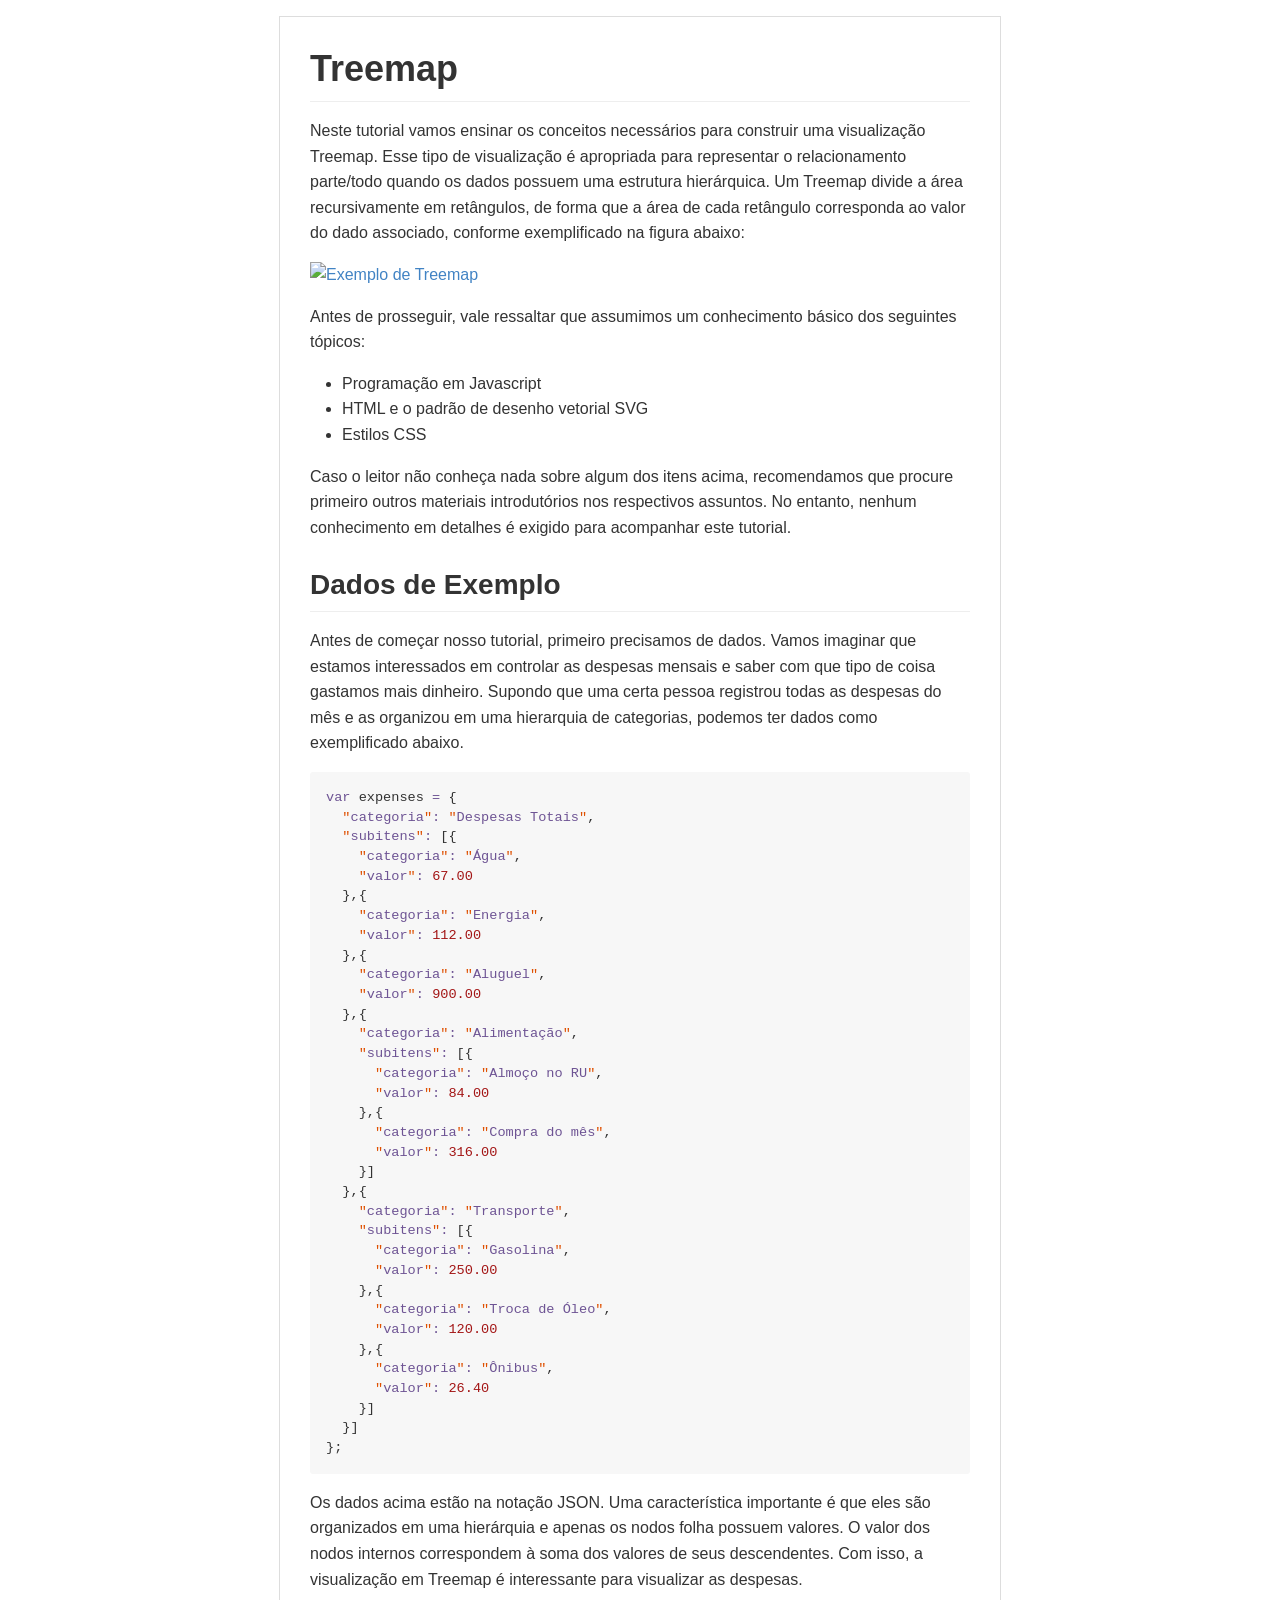
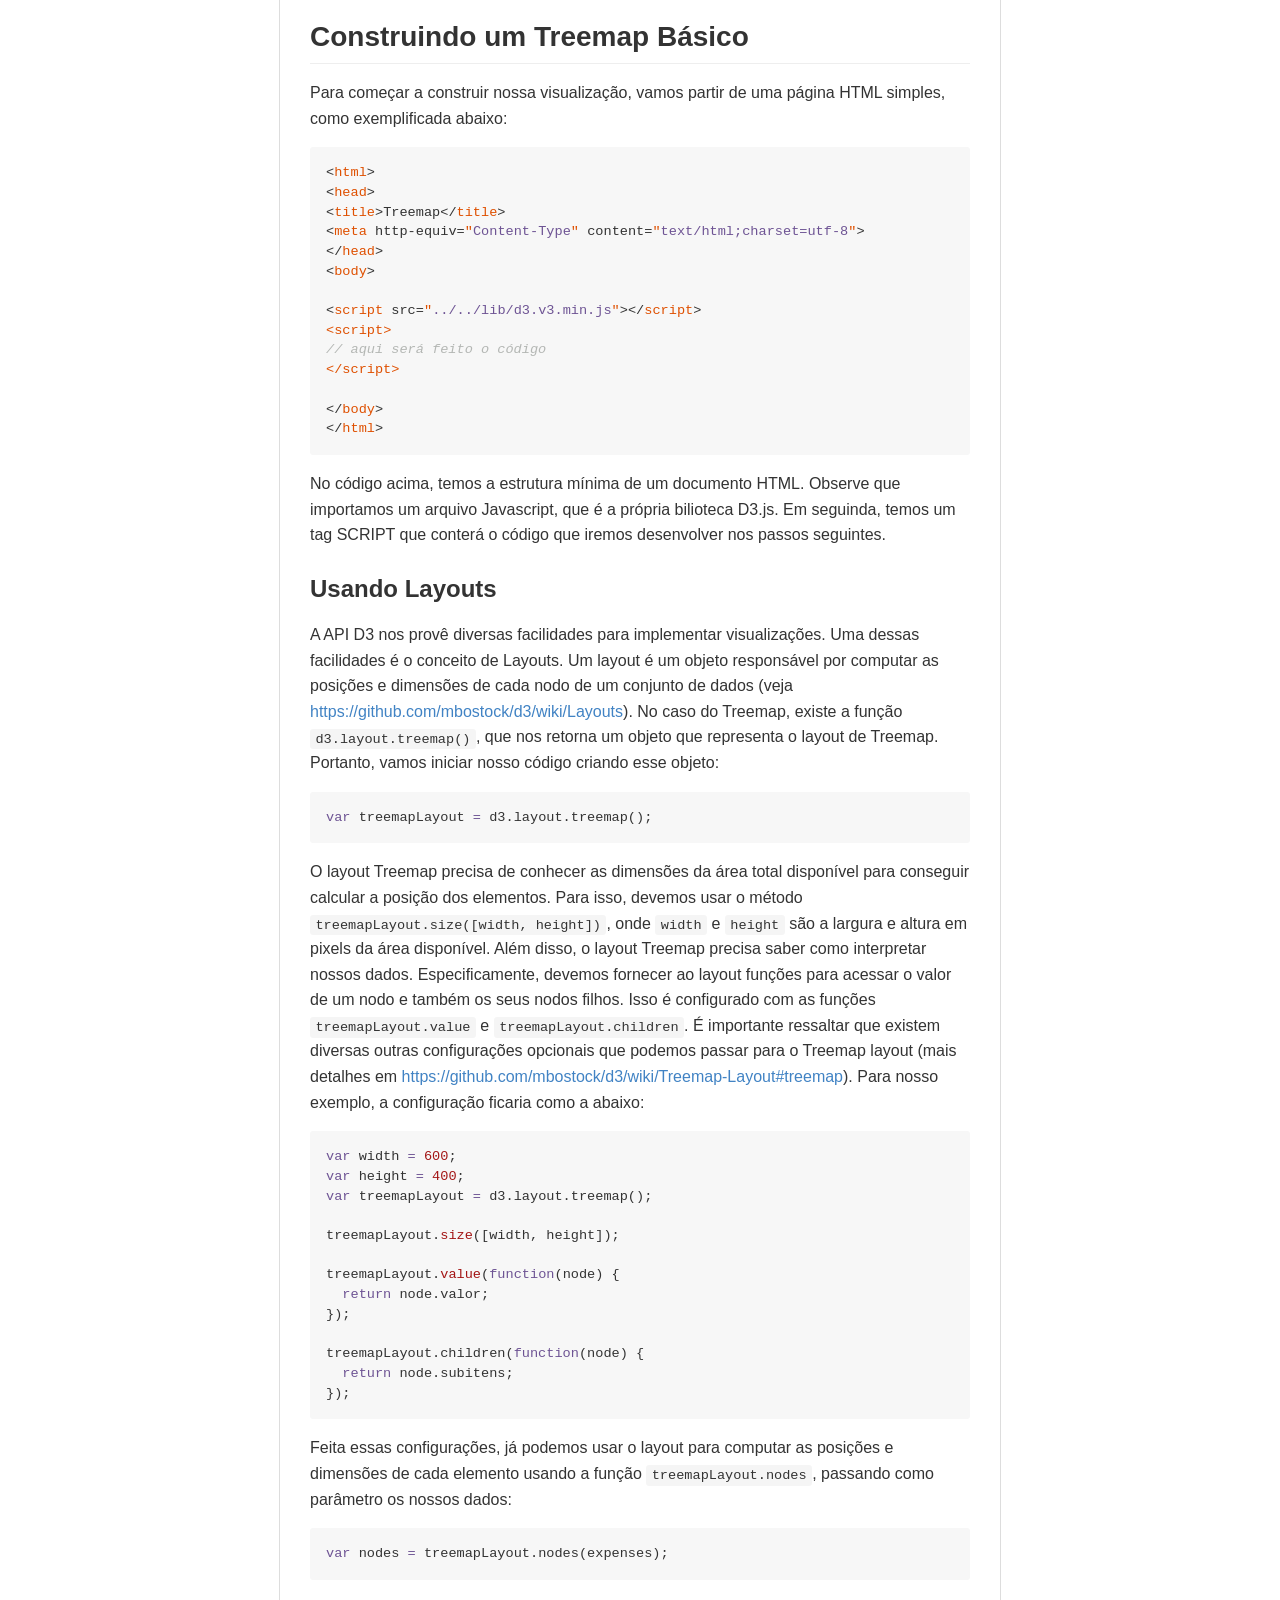
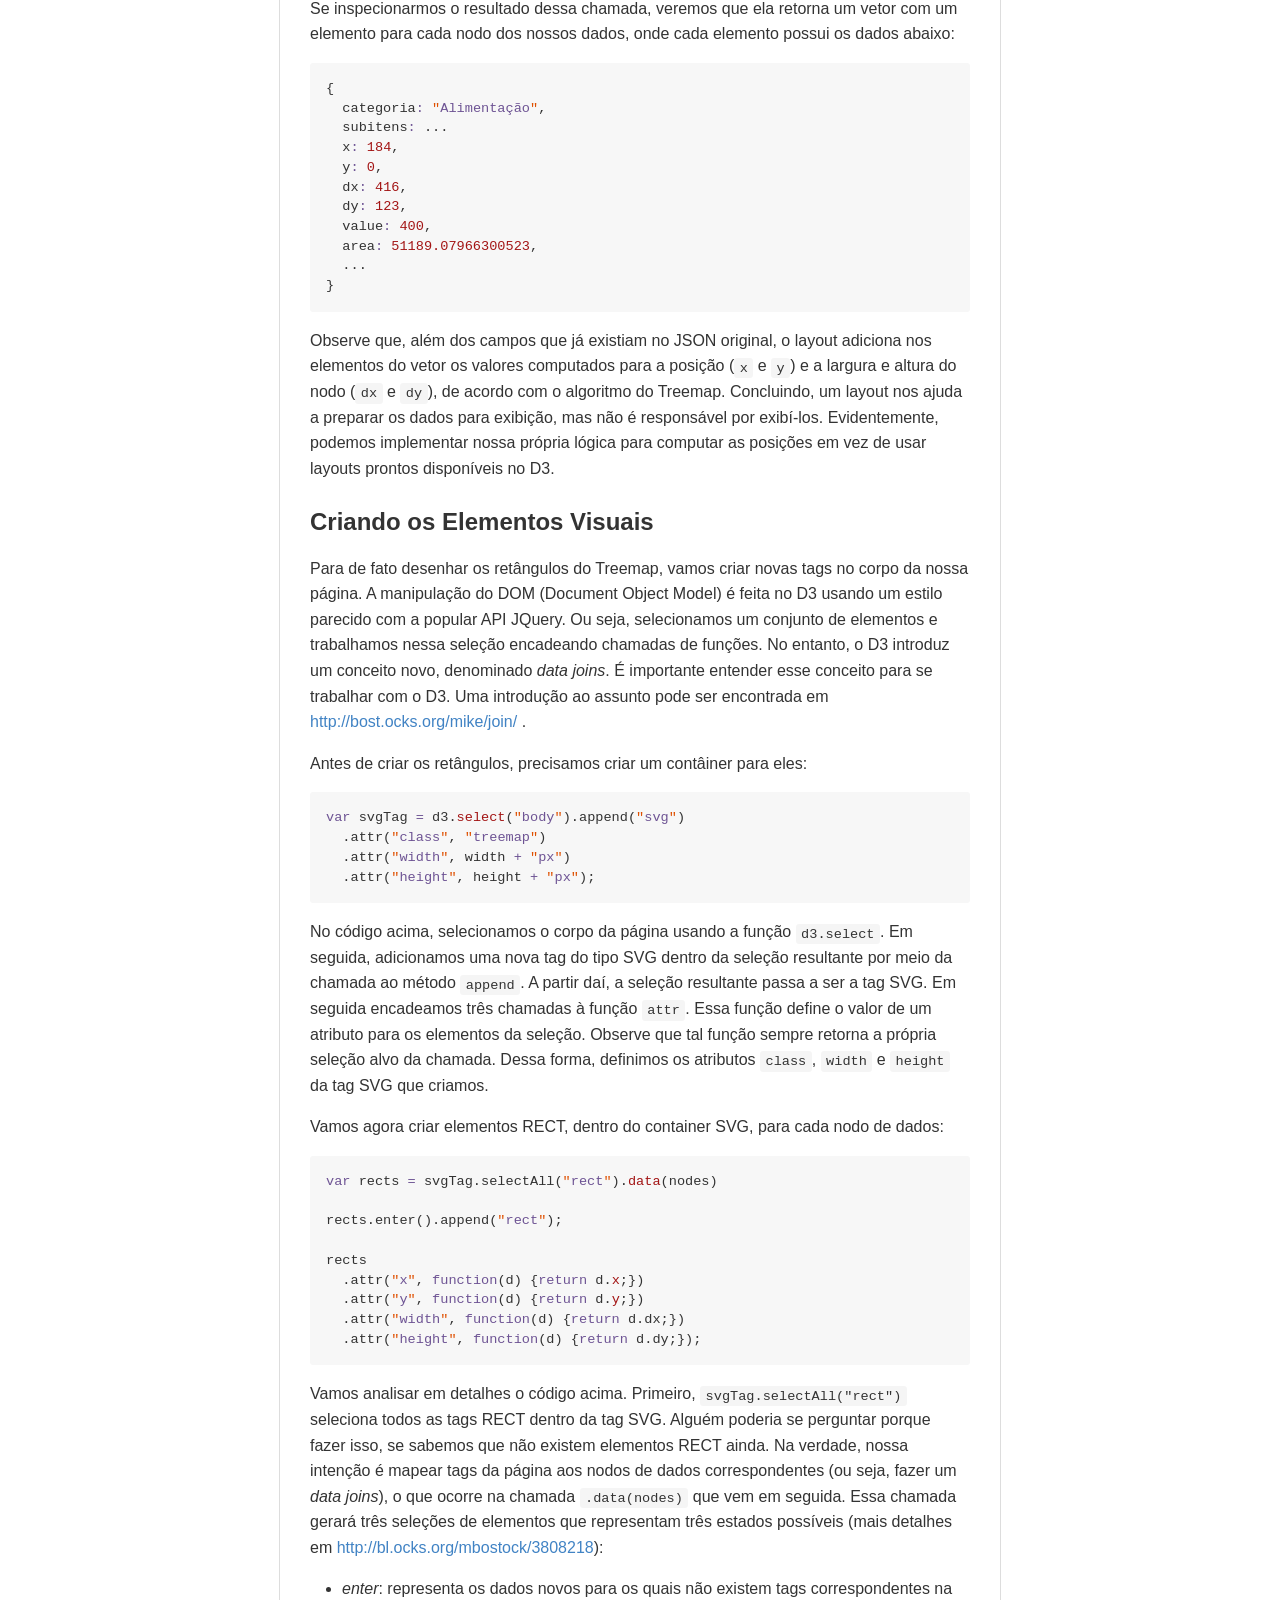
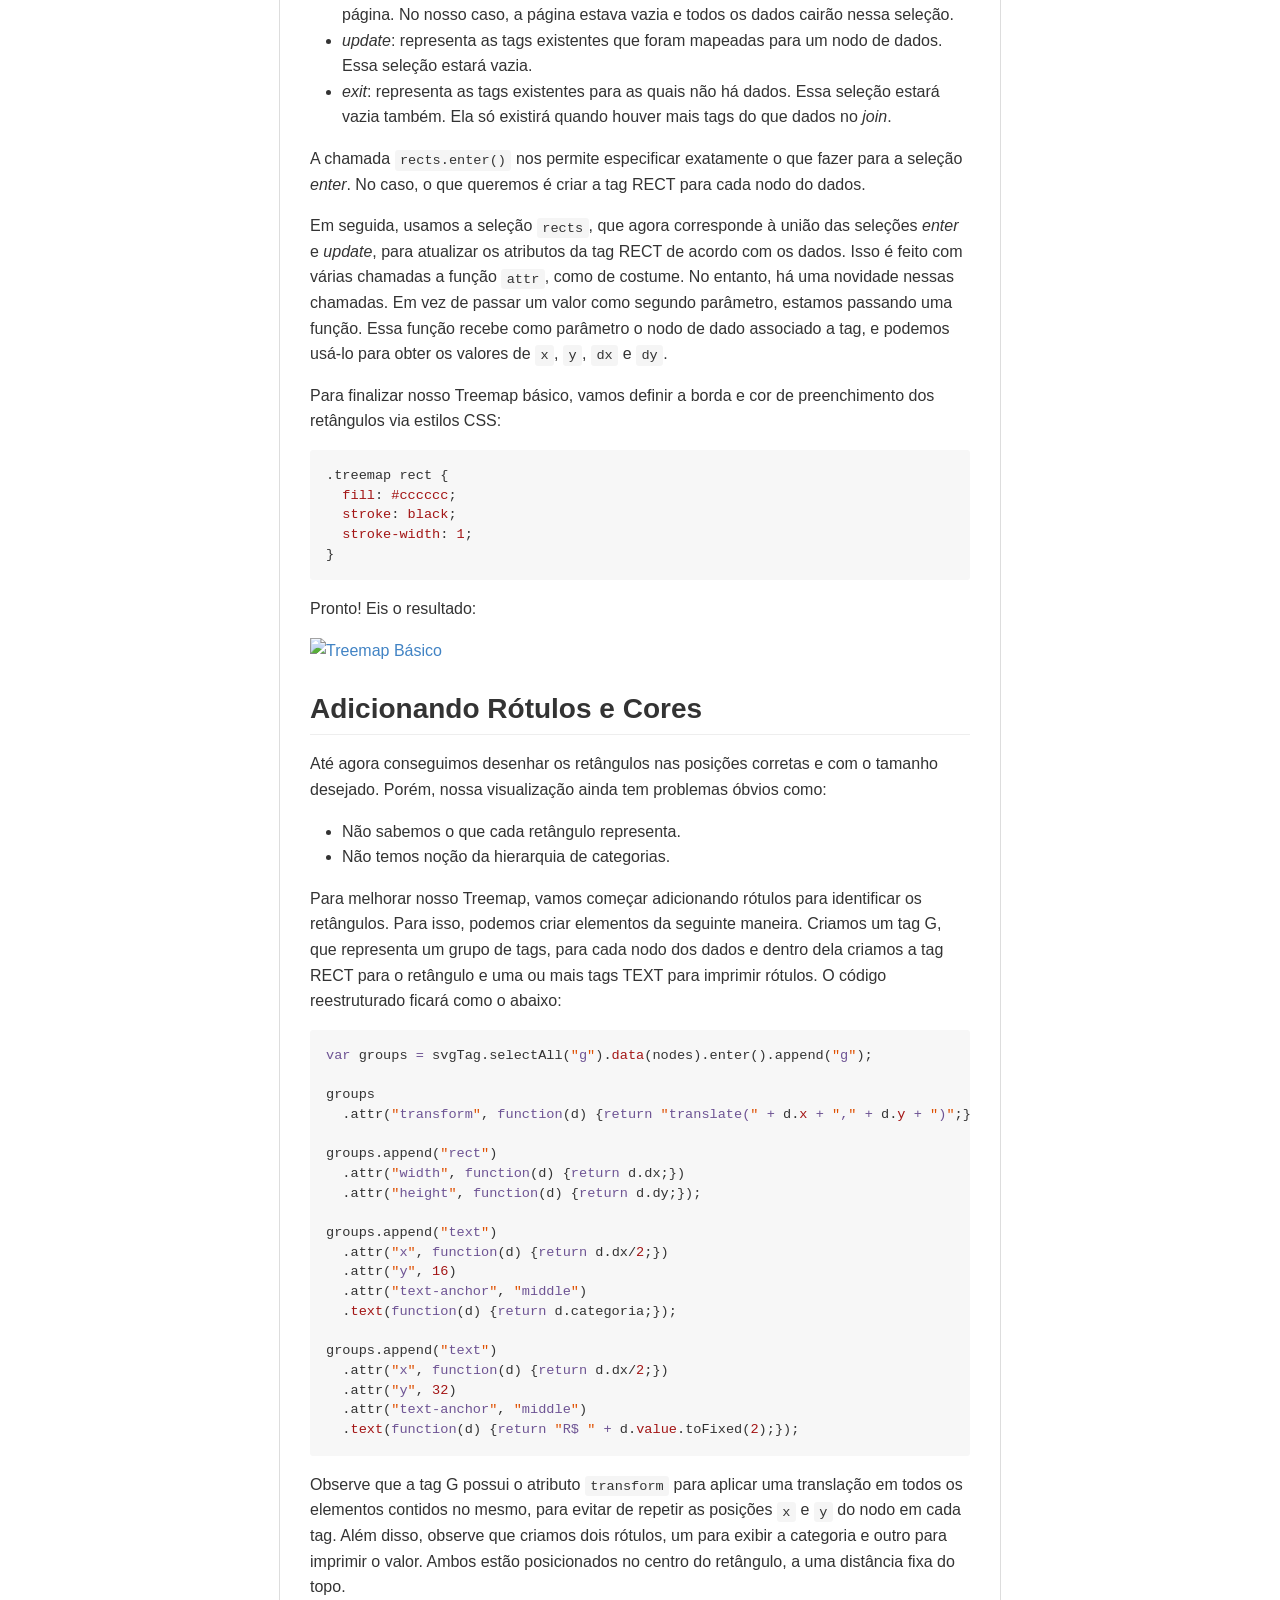
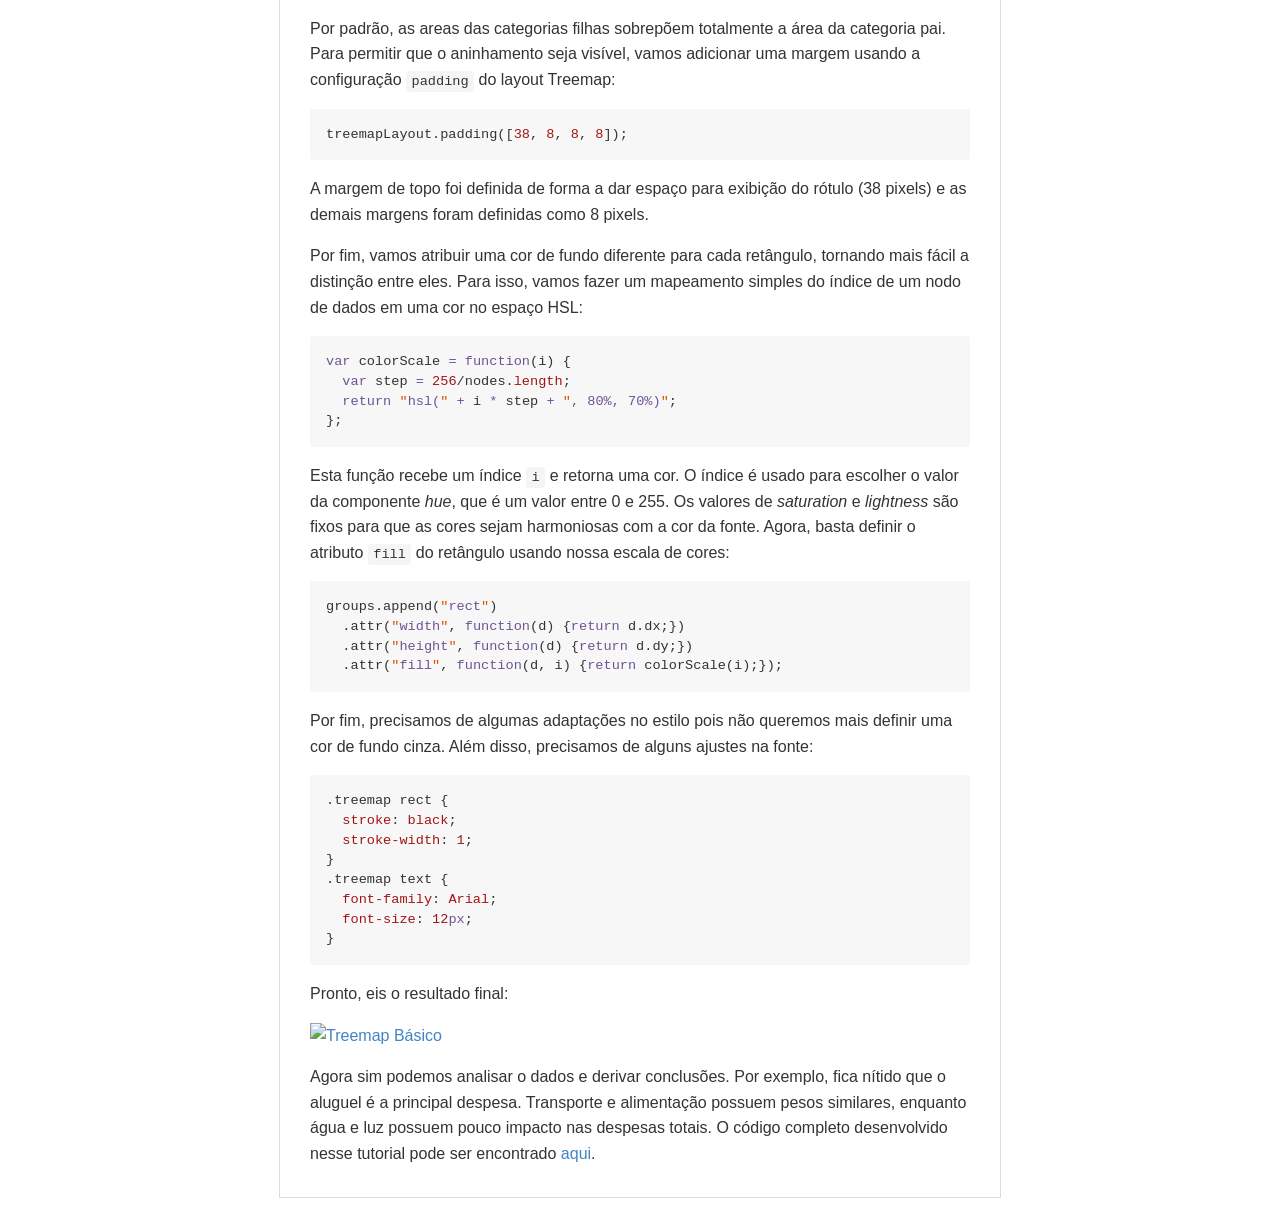
==== tutorials/treemap/index.html @ d8963191 "Tutorial em formato HTML." ====
<!DOCTYPE html><html><head><meta charset="utf-8"><style>body {
  width: 45em;
  border: 1px solid #ddd;
  outline: 1300px solid #fff;
  margin: 16px auto;
}

body .markdown-body
{
  padding: 30px;
}

@font-face {
  font-family: octicons-anchor;
  src: url([data-uri]) format('woff');
}

.markdown-body {
  -ms-text-size-adjust: 100%;
  -webkit-text-size-adjust: 100%;
  color: #333;
  overflow: hidden;
  font-family: "Helvetica Neue", Helvetica, "Segoe UI", Arial, freesans, sans-serif;
  font-size: 16px;
  line-height: 1.6;
  word-wrap: break-word;
}

.markdown-body a {
  background: transparent;
}

.markdown-body a:active,
.markdown-body a:hover {
  outline: 0;
}

.markdown-body strong {
  font-weight: bold;
}

.markdown-body h1 {
  font-size: 2em;
  margin: 0.67em 0;
}

.markdown-body img {
  border: 0;
}

.markdown-body hr {
  -moz-box-sizing: content-box;
  box-sizing: content-box;
  height: 0;
}

.markdown-body pre {
  overflow: auto;
}

.markdown-body code,
.markdown-body kbd,
.markdown-body pre {
  font-family: monospace, monospace;
  font-size: 1em;
}

.markdown-body input {
  color: inherit;
  font: inherit;
  margin: 0;
}

.markdown-body html input[disabled] {
  cursor: default;
}

.markdown-body input {
  line-height: normal;
}

.markdown-body input[type="checkbox"] {
  -moz-box-sizing: border-box;
  box-sizing: border-box;
  padding: 0;
}

.markdown-body table {
  border-collapse: collapse;
  border-spacing: 0;
}

.markdown-body td,
.markdown-body th {
  padding: 0;
}

.markdown-body * {
  -moz-box-sizing: border-box;
  box-sizing: border-box;
}

.markdown-body input {
  font: 13px/1.4 Helvetica, arial, freesans, clean, sans-serif, "Segoe UI Emoji", "Segoe UI Symbol";
}

.markdown-body a {
  color: #4183c4;
  text-decoration: none;
}

.markdown-body a:hover,
.markdown-body a:focus,
.markdown-body a:active {
  text-decoration: underline;
}

.markdown-body hr {
  height: 0;
  margin: 15px 0;
  overflow: hidden;
  background: transparent;
  border: 0;
  border-bottom: 1px solid #ddd;
}

.markdown-body hr:before {
  display: table;
  content: "";
}

.markdown-body hr:after {
  display: table;
  clear: both;
  content: "";
}

.markdown-body h1,
.markdown-body h2,
.markdown-body h3,
.markdown-body h4,
.markdown-body h5,
.markdown-body h6 {
  margin-top: 15px;
  margin-bottom: 15px;
  line-height: 1.1;
}

.markdown-body h1 {
  font-size: 30px;
}

.markdown-body h2 {
  font-size: 21px;
}

.markdown-body h3 {
  font-size: 16px;
}

.markdown-body h4 {
  font-size: 14px;
}

.markdown-body h5 {
  font-size: 12px;
}

.markdown-body h6 {
  font-size: 11px;
}

.markdown-body blockquote {
  margin: 0;
}

.markdown-body ul,
.markdown-body ol {
  padding: 0;
  margin-top: 0;
  margin-bottom: 0;
}

.markdown-body ol ol,
.markdown-body ul ol {
  list-style-type: lower-roman;
}

.markdown-body ul ul ol,
.markdown-body ul ol ol,
.markdown-body ol ul ol,
.markdown-body ol ol ol {
  list-style-type: lower-alpha;
}

.markdown-body dd {
  margin-left: 0;
}

.markdown-body code {
  font: 12px Consolas, "Liberation Mono", Menlo, Courier, monospace;
}

.markdown-body pre {
  margin-top: 0;
  margin-bottom: 0;
  font: 12px Consolas, "Liberation Mono", Menlo, Courier, monospace;
}

.markdown-body .octicon {
  font: normal normal 16px octicons-anchor;
  line-height: 1;
  display: inline-block;
  text-decoration: none;
  -webkit-font-smoothing: antialiased;
  -moz-osx-font-smoothing: grayscale;
  -webkit-user-select: none;
  -moz-user-select: none;
  -ms-user-select: none;
  user-select: none;
}

.markdown-body .octicon-link:before {
  content: '\f05c';
}

.markdown-body>*:first-child {
  margin-top: 0 !important;
}

.markdown-body>*:last-child {
  margin-bottom: 0 !important;
}

.markdown-body .anchor {
  position: absolute;
  top: 0;
  bottom: 0;
  left: 0;
  display: block;
  padding-right: 6px;
  padding-left: 30px;
  margin-left: -30px;
}

.markdown-body .anchor:focus {
  outline: none;
}

.markdown-body h1,
.markdown-body h2,
.markdown-body h3,
.markdown-body h4,
.markdown-body h5,
.markdown-body h6 {
  position: relative;
  margin-top: 1em;
  margin-bottom: 16px;
  font-weight: bold;
  line-height: 1.4;
}

.markdown-body h1 .octicon-link,
.markdown-body h2 .octicon-link,
.markdown-body h3 .octicon-link,
.markdown-body h4 .octicon-link,
.markdown-body h5 .octicon-link,
.markdown-body h6 .octicon-link {
  display: none;
  color: #000;
  vertical-align: middle;
}

.markdown-body h1:hover .anchor,
.markdown-body h2:hover .anchor,
.markdown-body h3:hover .anchor,
.markdown-body h4:hover .anchor,
.markdown-body h5:hover .anchor,
.markdown-body h6:hover .anchor {
  padding-left: 8px;
  margin-left: -30px;
  line-height: 1;
  text-decoration: none;
}

.markdown-body h1:hover .anchor .octicon-link,
.markdown-body h2:hover .anchor .octicon-link,
.markdown-body h3:hover .anchor .octicon-link,
.markdown-body h4:hover .anchor .octicon-link,
.markdown-body h5:hover .anchor .octicon-link,
.markdown-body h6:hover .anchor .octicon-link {
  display: inline-block;
}

.markdown-body h1 {
  padding-bottom: 0.3em;
  font-size: 2.25em;
  line-height: 1.2;
  border-bottom: 1px solid #eee;
}

.markdown-body h2 {
  padding-bottom: 0.3em;
  font-size: 1.75em;
  line-height: 1.225;
  border-bottom: 1px solid #eee;
}

.markdown-body h3 {
  font-size: 1.5em;
  line-height: 1.43;
}

.markdown-body h4 {
  font-size: 1.25em;
}

.markdown-body h5 {
  font-size: 1em;
}

.markdown-body h6 {
  font-size: 1em;
  color: #777;
}

.markdown-body p,
.markdown-body blockquote,
.markdown-body ul,
.markdown-body ol,
.markdown-body dl,
.markdown-body table,
.markdown-body pre {
  margin-top: 0;
  margin-bottom: 16px;
}

.markdown-body hr {
  height: 4px;
  padding: 0;
  margin: 16px 0;
  background-color: #e7e7e7;
  border: 0 none;
}

.markdown-body ul,
.markdown-body ol {
  padding-left: 2em;
}

.markdown-body ul ul,
.markdown-body ul ol,
.markdown-body ol ol,
.markdown-body ol ul {
  margin-top: 0;
  margin-bottom: 0;
}

.markdown-body li>p {
  margin-top: 16px;
}

.markdown-body dl {
  padding: 0;
}

.markdown-body dl dt {
  padding: 0;
  margin-top: 16px;
  font-size: 1em;
  font-style: italic;
  font-weight: bold;
}

.markdown-body dl dd {
  padding: 0 16px;
  margin-bottom: 16px;
}

.markdown-body blockquote {
  padding: 0 15px;
  color: #777;
  border-left: 4px solid #ddd;
}

.markdown-body blockquote>:first-child {
  margin-top: 0;
}

.markdown-body blockquote>:last-child {
  margin-bottom: 0;
}

.markdown-body table {
  display: block;
  width: 100%;
  overflow: auto;
  word-break: normal;
  word-break: keep-all;
}

.markdown-body table th {
  font-weight: bold;
}

.markdown-body table th,
.markdown-body table td {
  padding: 6px 13px;
  border: 1px solid #ddd;
}

.markdown-body table tr {
  background-color: #fff;
  border-top: 1px solid #ccc;
}

.markdown-body table tr:nth-child(2n) {
  background-color: #f8f8f8;
}

.markdown-body img {
  max-width: 100%;
  -moz-box-sizing: border-box;
  box-sizing: border-box;
}

.markdown-body code {
  padding: 0;
  padding-top: 0.2em;
  padding-bottom: 0.2em;
  margin: 0;
  font-size: 85%;
  background-color: rgba(0,0,0,0.04);
  border-radius: 3px;
}

.markdown-body code:before,
.markdown-body code:after {
  letter-spacing: -0.2em;
  content: "\00a0";
}

.markdown-body pre>code {
  padding: 0;
  margin: 0;
  font-size: 100%;
  word-break: normal;
  white-space: pre;
  background: transparent;
  border: 0;
}

.markdown-body .highlight {
  margin-bottom: 16px;
}

.markdown-body .highlight pre,
.markdown-body pre {
  padding: 16px;
  overflow: auto;
  font-size: 85%;
  line-height: 1.45;
  background-color: #f7f7f7;
  border-radius: 3px;
}

.markdown-body .highlight pre {
  margin-bottom: 0;
  word-break: normal;
}

.markdown-body pre {
  word-wrap: normal;
}

.markdown-body pre code {
  display: inline;
  max-width: initial;
  padding: 0;
  margin: 0;
  overflow: initial;
  line-height: inherit;
  word-wrap: normal;
  background-color: transparent;
  border: 0;
}

.markdown-body pre code:before,
.markdown-body pre code:after {
  content: normal;
}

.markdown-body .highlight {
  background: #fff;
}

.markdown-body .highlight .h {
  color: #333;
  font-style: normal;
  font-weight: normal;
}

.markdown-body .highlight .mf,
.markdown-body .highlight .mh,
.markdown-body .highlight .mi,
.markdown-body .highlight .mo,
.markdown-body .highlight .il,
.markdown-body .highlight .m {
  color: #945277;
}

.markdown-body .highlight .s,
.markdown-body .highlight .sb,
.markdown-body .highlight .sc,
.markdown-body .highlight .sd,
.markdown-body .highlight .s2,
.markdown-body .highlight .se,
.markdown-body .highlight .sh,
.markdown-body .highlight .si,
.markdown-body .highlight .sx,
.markdown-body .highlight .s1 {
  color: #df5000;
}

.markdown-body .highlight .kc,
.markdown-body .highlight .kd,
.markdown-body .highlight .kn,
.markdown-body .highlight .kp,
.markdown-body .highlight .kr,
.markdown-body .highlight .kt,
.markdown-body .highlight .k,
.markdown-body .highlight .o {
  font-weight: bold;
}

.markdown-body .highlight .kt {
  color: #458;
}

.markdown-body .highlight .c,
.markdown-body .highlight .cm,
.markdown-body .highlight .c1 {
  color: #998;
  font-style: italic;
}

.markdown-body .highlight .cp,
.markdown-body .highlight .cs,
.markdown-body .highlight .cp .h {
  color: #999;
  font-weight: bold;
}

.markdown-body .highlight .cs {
  font-style: italic;
}

.markdown-body .highlight .n {
  color: #333;
}

.markdown-body .highlight .na,
.markdown-body .highlight .nv,
.markdown-body .highlight .vc,
.markdown-body .highlight .vg,
.markdown-body .highlight .vi {
  color: #008080;
}

.markdown-body .highlight .nb {
  color: #0086B3;
}

.markdown-body .highlight .nc {
  color: #458;
  font-weight: bold;
}

.markdown-body .highlight .no {
  color: #094e99;
}

.markdown-body .highlight .ni {
  color: #800080;
}

.markdown-body .highlight .ne {
  color: #990000;
  font-weight: bold;
}

.markdown-body .highlight .nf {
  color: #945277;
  font-weight: bold;
}

.markdown-body .highlight .nn {
  color: #555;
}

.markdown-body .highlight .nt {
  color: #000080;
}

.markdown-body .highlight .err {
  color: #a61717;
  background-color: #e3d2d2;
}

.markdown-body .highlight .gd {
  color: #000;
  background-color: #fdd;
}

.markdown-body .highlight .gd .x {
  color: #000;
  background-color: #faa;
}

.markdown-body .highlight .ge {
  font-style: italic;
}

.markdown-body .highlight .gr {
  color: #aa0000;
}

.markdown-body .highlight .gh {
  color: #999;
}

.markdown-body .highlight .gi {
  color: #000;
  background-color: #dfd;
}

.markdown-body .highlight .gi .x {
  color: #000;
  background-color: #afa;
}

.markdown-body .highlight .go {
  color: #888;
}

.markdown-body .highlight .gp {
  color: #555;
}

.markdown-body .highlight .gs {
  font-weight: bold;
}

.markdown-body .highlight .gu {
  color: #800080;
  font-weight: bold;
}

.markdown-body .highlight .gt {
  color: #aa0000;
}

.markdown-body .highlight .ow {
  font-weight: bold;
}

.markdown-body .highlight .w {
  color: #bbb;
}

.markdown-body .highlight .sr {
  color: #017936;
}

.markdown-body .highlight .ss {
  color: #8b467f;
}

.markdown-body .highlight .bp {
  color: #999;
}

.markdown-body .highlight .gc {
  color: #999;
  background-color: #EAF2F5;
}

.markdown-body kbd {
  background-color: #e7e7e7;
  background-image: -webkit-linear-gradient(#fefefe, #e7e7e7);
  background-image: linear-gradient(#fefefe, #e7e7e7);
  background-repeat: repeat-x;
  display: inline-block;
  padding: 3px 5px;
  font: 11px Consolas, "Liberation Mono", Menlo, Courier, monospace;
  line-height: 10px;
  color: #000;
  border: 1px solid #cfcfcf;
  border-radius: 2px;
}

.markdown-body .highlight .pl-coc,
.markdown-body .highlight .pl-entm,
.markdown-body .highlight .pl-eoa,
.markdown-body .highlight .pl-mai .pl-sf,
.markdown-body .highlight .pl-pdv,
.markdown-body .highlight .pl-sc,
.markdown-body .highlight .pl-sr,
.markdown-body .highlight .pl-v,
.markdown-body .highlight .pl-vpf {
  color: #0086b3;
}

.markdown-body .highlight .pl-eoac,
.markdown-body .highlight .pl-mdht,
.markdown-body .highlight .pl-mi1,
.markdown-body .highlight .pl-mri,
.markdown-body .highlight .pl-va,
.markdown-body .highlight .pl-vpu {
  color: #008080;
}

.markdown-body .highlight .pl-c,
.markdown-body .highlight .pl-pdc {
  color: #b4b7b4;
  font-style: italic;
}

.markdown-body .highlight .pl-k,
.markdown-body .highlight .pl-ko,
.markdown-body .highlight .pl-kolp,
.markdown-body .highlight .pl-mc,
.markdown-body .highlight .pl-mr,
.markdown-body .highlight .pl-ms,
.markdown-body .highlight .pl-s,
.markdown-body .highlight .pl-sok,
.markdown-body .highlight .pl-st {
  color: #6e5494;
}

.markdown-body .highlight .pl-ef,
.markdown-body .highlight .pl-enf,
.markdown-body .highlight .pl-enm,
.markdown-body .highlight .pl-entc,
.markdown-body .highlight .pl-eoi,
.markdown-body .highlight .pl-sf,
.markdown-body .highlight .pl-smc {
  color: #d12089;
}

.markdown-body .highlight .pl-ens,
.markdown-body .highlight .pl-eoai,
.markdown-body .highlight .pl-kos,
.markdown-body .highlight .pl-mh .pl-pdh,
.markdown-body .highlight .pl-mp,
.markdown-body .highlight .pl-pde,
.markdown-body .highlight .pl-stp {
  color: #458;
}

.markdown-body .highlight .pl-enti {
  color: #d12089;
  font-weight: bold;
}

.markdown-body .highlight .pl-cce,
.markdown-body .highlight .pl-enc,
.markdown-body .highlight .pl-kou,
.markdown-body .highlight .pl-mq {
  color: #f93;
}

.markdown-body .highlight .pl-mp1 .pl-sf {
  color: #458;
  font-weight: bold;
}

.markdown-body .highlight .pl-cos,
.markdown-body .highlight .pl-ent,
.markdown-body .highlight .pl-md,
.markdown-body .highlight .pl-mdhf,
.markdown-body .highlight .pl-ml,
.markdown-body .highlight .pl-pdc1,
.markdown-body .highlight .pl-pds,
.markdown-body .highlight .pl-s1,
.markdown-body .highlight .pl-scp,
.markdown-body .highlight .pl-sol {
  color: #df5000;
}

.markdown-body .highlight .pl-c1,
.markdown-body .highlight .pl-cn,
.markdown-body .highlight .pl-pse,
.markdown-body .highlight .pl-pse .pl-s2,
.markdown-body .highlight .pl-vi {
  color: #a31515;
}

.markdown-body .highlight .pl-mb,
.markdown-body .highlight .pl-pdb {
  color: #df5000;
  font-weight: bold;
}

.markdown-body .highlight .pl-mi,
.markdown-body .highlight .pl-pdi {
  color: #6e5494;
  font-style: italic;
}

.markdown-body .highlight .pl-ms1 {
  background-color: #f5f5f5;
}

.markdown-body .highlight .pl-mdh,
.markdown-body .highlight .pl-mdi {
  font-weight: bold;
}

.markdown-body .highlight .pl-mdr {
  color: #0086b3;
  font-weight: bold;
}

.markdown-body .highlight .pl-s2 {
  color: #333;
}

.markdown-body .highlight .pl-ii {
  background-color: #df5000;
  color: #fff;
}

.markdown-body .highlight .pl-ib {
  background-color: #f93;
}

.markdown-body .highlight .pl-id {
  background-color: #a31515;
  color: #fff;
}

.markdown-body .highlight .pl-iu {
  background-color: #b4b7b4;
}

.markdown-body .highlight .pl-mo {
  color: #969896;
}

.markdown-body .task-list-item {
  list-style-type: none;
}

.markdown-body .task-list-item+.task-list-item {
  margin-top: 3px;
}

.markdown-body .task-list-item input {
  float: left;
  margin: 0.3em 0 0.25em -1.6em;
  vertical-align: middle;
}</style><title>README</title></head><body><article class="markdown-body"><h1>
<a id="user-content-treemap" class="anchor" href="#treemap" aria-hidden="true"><span class="octicon octicon-link"></span></a>Treemap</h1>

<p>Neste tutorial vamos ensinar os conceitos necessários para construir uma visualização Treemap.
Esse tipo de visualização é apropriada para representar o relacionamento parte/todo quando os dados
possuem uma estrutura hierárquica.
Um Treemap divide a área recursivamente em retângulos, de forma que a área de cada retângulo corresponda ao valor do dado associado, conforme exemplificado na figura abaixo:</p>

<p><a href="///C://Users/danilofs/git/d3-js-tutorials/tutorials/treemap/treemap-example.png" target="_blank"><img src="///C://Users/danilofs/git/d3-js-tutorials/tutorials/treemap/treemap-example.png" alt="Exemplo de Treemap" style="max-width:100%;"></a></p>

<p>Antes de prosseguir, vale ressaltar que assumimos um conhecimento básico dos seguintes tópicos:</p>

<ul>
<li>Programação em Javascript</li>
<li>HTML e o padrão de desenho vetorial SVG</li>
<li>Estilos CSS</li>
</ul>

<p>Caso o leitor não conheça nada sobre algum dos itens acima, recomendamos que procure primeiro outros materiais introdutórios
nos respectivos assuntos. No entanto, nenhum conhecimento em detalhes é exigido para acompanhar este tutorial.  </p>

<h2>
<a id="user-content-dados-de-exemplo" class="anchor" href="#dados-de-exemplo" aria-hidden="true"><span class="octicon octicon-link"></span></a>Dados de Exemplo</h2>

<p>Antes de começar nosso tutorial, primeiro precisamos de dados. 
Vamos imaginar que estamos interessados em controlar as despesas mensais e saber com que tipo
de coisa gastamos mais dinheiro. Supondo que uma certa pessoa registrou todas as despesas do mês e as organizou em uma hierarquia de categorias, podemos ter dados como exemplificado abaixo.</p>

<div class="highlight highlight-javascript"><pre><span class="pl-k">var</span> expenses <span class="pl-k">=</span> {
  <span class="pl-s"><span class="pl-pds">"</span>categoria<span class="pl-pds">"</span></span><span class="pl-k">:</span> <span class="pl-s"><span class="pl-pds">"</span>Despesas Totais<span class="pl-pds">"</span></span>,
  <span class="pl-s"><span class="pl-pds">"</span>subitens<span class="pl-pds">"</span></span><span class="pl-k">:</span> [{
    <span class="pl-s"><span class="pl-pds">"</span>categoria<span class="pl-pds">"</span></span><span class="pl-k">:</span> <span class="pl-s"><span class="pl-pds">"</span>Água<span class="pl-pds">"</span></span>,
    <span class="pl-s"><span class="pl-pds">"</span>valor<span class="pl-pds">"</span></span><span class="pl-k">:</span> <span class="pl-c1">67.00</span>
  },{
    <span class="pl-s"><span class="pl-pds">"</span>categoria<span class="pl-pds">"</span></span><span class="pl-k">:</span> <span class="pl-s"><span class="pl-pds">"</span>Energia<span class="pl-pds">"</span></span>,
    <span class="pl-s"><span class="pl-pds">"</span>valor<span class="pl-pds">"</span></span><span class="pl-k">:</span> <span class="pl-c1">112.00</span>
  },{
    <span class="pl-s"><span class="pl-pds">"</span>categoria<span class="pl-pds">"</span></span><span class="pl-k">:</span> <span class="pl-s"><span class="pl-pds">"</span>Aluguel<span class="pl-pds">"</span></span>,
    <span class="pl-s"><span class="pl-pds">"</span>valor<span class="pl-pds">"</span></span><span class="pl-k">:</span> <span class="pl-c1">900.00</span>
  },{
    <span class="pl-s"><span class="pl-pds">"</span>categoria<span class="pl-pds">"</span></span><span class="pl-k">:</span> <span class="pl-s"><span class="pl-pds">"</span>Alimentação<span class="pl-pds">"</span></span>,
    <span class="pl-s"><span class="pl-pds">"</span>subitens<span class="pl-pds">"</span></span><span class="pl-k">:</span> [{
      <span class="pl-s"><span class="pl-pds">"</span>categoria<span class="pl-pds">"</span></span><span class="pl-k">:</span> <span class="pl-s"><span class="pl-pds">"</span>Almoço no RU<span class="pl-pds">"</span></span>,
      <span class="pl-s"><span class="pl-pds">"</span>valor<span class="pl-pds">"</span></span><span class="pl-k">:</span> <span class="pl-c1">84.00</span>
    },{
      <span class="pl-s"><span class="pl-pds">"</span>categoria<span class="pl-pds">"</span></span><span class="pl-k">:</span> <span class="pl-s"><span class="pl-pds">"</span>Compra do mês<span class="pl-pds">"</span></span>,
      <span class="pl-s"><span class="pl-pds">"</span>valor<span class="pl-pds">"</span></span><span class="pl-k">:</span> <span class="pl-c1">316.00</span>
    }]
  },{
    <span class="pl-s"><span class="pl-pds">"</span>categoria<span class="pl-pds">"</span></span><span class="pl-k">:</span> <span class="pl-s"><span class="pl-pds">"</span>Transporte<span class="pl-pds">"</span></span>,
    <span class="pl-s"><span class="pl-pds">"</span>subitens<span class="pl-pds">"</span></span><span class="pl-k">:</span> [{
      <span class="pl-s"><span class="pl-pds">"</span>categoria<span class="pl-pds">"</span></span><span class="pl-k">:</span> <span class="pl-s"><span class="pl-pds">"</span>Gasolina<span class="pl-pds">"</span></span>,
      <span class="pl-s"><span class="pl-pds">"</span>valor<span class="pl-pds">"</span></span><span class="pl-k">:</span> <span class="pl-c1">250.00</span>
    },{
      <span class="pl-s"><span class="pl-pds">"</span>categoria<span class="pl-pds">"</span></span><span class="pl-k">:</span> <span class="pl-s"><span class="pl-pds">"</span>Troca de Óleo<span class="pl-pds">"</span></span>,
      <span class="pl-s"><span class="pl-pds">"</span>valor<span class="pl-pds">"</span></span><span class="pl-k">:</span> <span class="pl-c1">120.00</span>
    },{
      <span class="pl-s"><span class="pl-pds">"</span>categoria<span class="pl-pds">"</span></span><span class="pl-k">:</span> <span class="pl-s"><span class="pl-pds">"</span>Ônibus<span class="pl-pds">"</span></span>,
      <span class="pl-s"><span class="pl-pds">"</span>valor<span class="pl-pds">"</span></span><span class="pl-k">:</span> <span class="pl-c1">26.40</span>
    }]
  }]
};</pre></div>

<p>Os dados acima estão na notação JSON. Uma característica importante é que eles são organizados em uma hierárquia e apenas os nodos folha possuem valores. O valor dos nodos internos correspondem à soma dos valores de seus descendentes. Com isso, a visualização em Treemap é interessante para visualizar as despesas.</p>

<h2>
<a id="user-content-construindo-um-treemap-básico" class="anchor" href="#construindo-um-treemap-b%C3%A1sico" aria-hidden="true"><span class="octicon octicon-link"></span></a>Construindo um Treemap Básico</h2>

<p>Para começar a construir nossa visualização, vamos partir de uma página HTML simples, como exemplificada abaixo:</p>

<div class="highlight highlight-html"><pre>&lt;<span class="pl-ent">html</span>&gt;
&lt;<span class="pl-ent">head</span>&gt;
&lt;<span class="pl-ent">title</span>&gt;Treemap&lt;/<span class="pl-ent">title</span>&gt;
&lt;<span class="pl-ent">meta</span> <span class="pl-e">http-equiv</span>=<span class="pl-s"><span class="pl-pds">"</span>Content-Type<span class="pl-pds">"</span></span> <span class="pl-e">content</span>=<span class="pl-s"><span class="pl-pds">"</span>text/html;charset=utf-8<span class="pl-pds">"</span></span>&gt;
&lt;/<span class="pl-ent">head</span>&gt;
&lt;<span class="pl-ent">body</span>&gt;

&lt;<span class="pl-ent">script</span> <span class="pl-e">src</span>=<span class="pl-s"><span class="pl-pds">"</span>../../lib/d3.v3.min.js<span class="pl-pds">"</span></span>&gt;&lt;/<span class="pl-ent">script</span>&gt;
<span class="pl-s1">&lt;<span class="pl-ent">script</span>&gt;</span>
<span class="pl-s1"><span class="pl-c">// aqui será feito o código</span></span>
<span class="pl-s1">&lt;/<span class="pl-ent">script</span>&gt;</span>

&lt;/<span class="pl-ent">body</span>&gt;
&lt;/<span class="pl-ent">html</span>&gt;</pre></div>

<p>No código acima, temos a estrutura mínima de um documento HTML. Observe que importamos um arquivo Javascript, que é a própria bilioteca D3.js. Em seguinda, temos um tag SCRIPT que conterá o código que iremos desenvolver nos passos seguintes.</p>

<h3>
<a id="user-content-usando-layouts" class="anchor" href="#usando-layouts" aria-hidden="true"><span class="octicon octicon-link"></span></a>Usando Layouts</h3>

<p>A API D3 nos provê diversas facilidades para implementar visualizações. Uma dessas facilidades é o conceito de Layouts. Um layout é um objeto responsável por computar as posições e dimensões de cada nodo de um conjunto de dados (veja <a href="https://github.com/mbostock/d3/wiki/Layouts">https://github.com/mbostock/d3/wiki/Layouts</a>). No caso do Treemap, existe a função <code>d3.layout.treemap()</code>, que nos retorna um objeto que representa o layout de Treemap. Portanto, vamos iniciar nosso código criando esse objeto:</p>

<div class="highlight highlight-javascript"><pre><span class="pl-k">var</span> treemapLayout <span class="pl-k">=</span> d3.layout.treemap();</pre></div>

<p>O layout Treemap precisa de conhecer as dimensões da área total disponível para conseguir calcular a posição dos elementos. Para isso, devemos usar o método <code>treemapLayout.size([width, height])</code>, onde <code>width</code> e <code>height</code> são a largura e altura em pixels da área disponível. Além disso, o layout Treemap precisa saber como interpretar nossos dados. Especificamente, devemos fornecer ao layout funções para acessar o valor de um nodo e também os seus nodos filhos. Isso é configurado com as funções <code>treemapLayout.value</code> e <code>treemapLayout.children</code>. É importante ressaltar que existem diversas outras configurações opcionais que 
podemos passar para o Treemap layout (mais detalhes em <a href="https://github.com/mbostock/d3/wiki/Treemap-Layout#treemap">https://github.com/mbostock/d3/wiki/Treemap-Layout#treemap</a>).
Para nosso exemplo, a configuração ficaria como a abaixo:</p>

<div class="highlight highlight-javascript"><pre><span class="pl-k">var</span> width <span class="pl-k">=</span> <span class="pl-c1">600</span>;
<span class="pl-k">var</span> height <span class="pl-k">=</span> <span class="pl-c1">400</span>;
<span class="pl-k">var</span> treemapLayout <span class="pl-k">=</span> d3.layout.treemap();

treemapLayout.<span class="pl-c1">size</span>([width, height]);

treemapLayout.<span class="pl-c1">value</span>(<span class="pl-k">function</span>(<span class="pl-smi">node</span>) {
  <span class="pl-k">return</span> node.valor;
});

treemapLayout.children(<span class="pl-k">function</span>(<span class="pl-smi">node</span>) {
  <span class="pl-k">return</span> node.subitens;
});</pre></div>

<p>Feita essas configurações, já podemos usar o layout para computar as posições e dimensões de cada elemento usando a função <code>treemapLayout.nodes</code>, passando como parâmetro os nossos dados:</p>

<div class="highlight highlight-javascript"><pre><span class="pl-k">var</span> nodes <span class="pl-k">=</span> treemapLayout.nodes(expenses);</pre></div>

<p>Se inspecionarmos o resultado dessa chamada, veremos que ela retorna um vetor com um elemento para cada nodo dos nossos dados, onde cada elemento possui os dados abaixo:</p>

<div class="highlight highlight-javascript"><pre>{
  categoria<span class="pl-k">:</span> <span class="pl-s"><span class="pl-pds">"</span>Alimentação<span class="pl-pds">"</span></span>,
  subitens<span class="pl-k">:</span> ...
  x<span class="pl-k">:</span> <span class="pl-c1">184</span>,
  y<span class="pl-k">:</span> <span class="pl-c1">0</span>,
  dx<span class="pl-k">:</span> <span class="pl-c1">416</span>,
  dy<span class="pl-k">:</span> <span class="pl-c1">123</span>,
  value<span class="pl-k">:</span> <span class="pl-c1">400</span>,
  area<span class="pl-k">:</span> <span class="pl-c1">51189.07966300523</span>,
  ...
}</pre></div>

<p>Observe que, além dos campos que já existiam no JSON original, o layout adiciona nos elementos do vetor os valores computados para a posição (<code>x</code> e <code>y</code>) e a largura e altura do nodo (<code>dx</code> e <code>dy</code>), de acordo com o algoritmo do Treemap.
Concluindo, um layout nos ajuda a preparar os dados para exibição, mas não é responsável por exibí-los. Evidentemente, podemos implementar nossa própria lógica para computar as posições em vez de usar layouts prontos disponíveis no D3.</p>

<h3>
<a id="user-content-criando-os-elementos-visuais" class="anchor" href="#criando-os-elementos-visuais" aria-hidden="true"><span class="octicon octicon-link"></span></a>Criando os Elementos Visuais</h3>

<p>Para de fato desenhar os retângulos do Treemap, vamos criar novas tags no corpo da nossa página. A manipulação do DOM (Document Object Model) é feita no D3 usando um estilo parecido com a popular API JQuery. Ou seja, selecionamos um conjunto de elementos e trabalhamos nessa seleção encadeando chamadas de funções. No entanto, o D3 introduz um conceito novo, denominado <em>data joins</em>. É importante entender esse conceito para se trabalhar com o D3. Uma introdução ao assunto pode ser encontrada em <a href="http://bost.ocks.org/mike/join/">http://bost.ocks.org/mike/join/</a> .</p>

<p>Antes de criar os retângulos, precisamos criar um contâiner para eles:</p>

<div class="highlight highlight-javascript"><pre><span class="pl-k">var</span> svgTag <span class="pl-k">=</span> d3.<span class="pl-c1">select</span>(<span class="pl-s"><span class="pl-pds">"</span>body<span class="pl-pds">"</span></span>).append(<span class="pl-s"><span class="pl-pds">"</span>svg<span class="pl-pds">"</span></span>)
  .attr(<span class="pl-s"><span class="pl-pds">"</span>class<span class="pl-pds">"</span></span>, <span class="pl-s"><span class="pl-pds">"</span>treemap<span class="pl-pds">"</span></span>)
  .attr(<span class="pl-s"><span class="pl-pds">"</span>width<span class="pl-pds">"</span></span>, width <span class="pl-k">+</span> <span class="pl-s"><span class="pl-pds">"</span>px<span class="pl-pds">"</span></span>)
  .attr(<span class="pl-s"><span class="pl-pds">"</span>height<span class="pl-pds">"</span></span>, height <span class="pl-k">+</span> <span class="pl-s"><span class="pl-pds">"</span>px<span class="pl-pds">"</span></span>);</pre></div>

<p>No código acima, selecionamos o corpo da página usando a função <code>d3.select</code>. Em seguida, adicionamos uma nova tag do tipo SVG dentro da seleção resultante por meio da chamada ao método <code>append</code>. A partir daí, a seleção resultante passa a ser a tag SVG. Em seguida encadeamos três chamadas à função <code>attr</code>. Essa função define o valor de um atributo para os elementos da seleção. Observe que tal função sempre retorna a própria seleção alvo da chamada. Dessa forma, definimos os atributos <code>class</code>, <code>width</code> e <code>height</code> da tag SVG que criamos.</p>

<p>Vamos agora criar elementos RECT, dentro do container SVG, para cada nodo de dados:</p>

<div class="highlight highlight-javascript"><pre><span class="pl-k">var</span> rects <span class="pl-k">=</span> svgTag.selectAll(<span class="pl-s"><span class="pl-pds">"</span>rect<span class="pl-pds">"</span></span>).<span class="pl-c1">data</span>(nodes)

rects.enter().append(<span class="pl-s"><span class="pl-pds">"</span>rect<span class="pl-pds">"</span></span>);

rects
  .attr(<span class="pl-s"><span class="pl-pds">"</span>x<span class="pl-pds">"</span></span>, <span class="pl-k">function</span>(<span class="pl-smi">d</span>) {<span class="pl-k">return</span> d.<span class="pl-c1">x</span>;})
  .attr(<span class="pl-s"><span class="pl-pds">"</span>y<span class="pl-pds">"</span></span>, <span class="pl-k">function</span>(<span class="pl-smi">d</span>) {<span class="pl-k">return</span> d.<span class="pl-c1">y</span>;})
  .attr(<span class="pl-s"><span class="pl-pds">"</span>width<span class="pl-pds">"</span></span>, <span class="pl-k">function</span>(<span class="pl-smi">d</span>) {<span class="pl-k">return</span> d.dx;})
  .attr(<span class="pl-s"><span class="pl-pds">"</span>height<span class="pl-pds">"</span></span>, <span class="pl-k">function</span>(<span class="pl-smi">d</span>) {<span class="pl-k">return</span> d.dy;});</pre></div>

<p>Vamos analisar em detalhes o código acima. Primeiro, <code>svgTag.selectAll("rect")</code> seleciona todos as tags RECT dentro da tag SVG. Alguém poderia se perguntar porque fazer isso, se sabemos que não existem elementos RECT ainda.
Na verdade, nossa intenção é mapear tags da página aos nodos de dados correspondentes (ou seja, fazer um <em>data joins</em>), o que ocorre na chamada <code>.data(nodes)</code> que vem em seguida. Essa chamada gerará três seleções de elementos que representam 
três estados possíveis (mais detalhes em <a href="http://bl.ocks.org/mbostock/3808218">http://bl.ocks.org/mbostock/3808218</a>):</p>

<ul>
<li>
<em>enter</em>: representa os dados novos para os quais não existem tags correspondentes na página. No nosso caso, a página estava vazia e todos os dados cairão nessa seleção.</li>
<li>
<em>update</em>: representa as tags existentes que foram mapeadas para um nodo de dados. Essa seleção estará vazia. </li>
<li>
<em>exit</em>: representa as tags existentes para as quais não há dados. Essa seleção estará vazia também. Ela só existirá quando houver mais tags do que dados no <em>join</em>.</li>
</ul>

<p>A chamada <code>rects.enter()</code> nos permite especificar exatamente o que fazer para a seleção <em>enter</em>. No caso, o que queremos é criar a tag RECT para cada nodo do dados.  </p>

<p>Em seguida, usamos a seleção <code>rects</code>, que agora corresponde à união das seleções <em>enter</em> e <em>update</em>, para atualizar os atributos da tag RECT de acordo com os dados. Isso é feito com várias chamadas a função <code>attr</code>, como de costume. No entanto, há uma novidade nessas chamadas. Em vez de passar um valor como segundo parâmetro, estamos passando uma função. Essa função recebe como parâmetro o nodo de dado associado a tag, e podemos usá-lo para obter os valores de <code>x</code>, <code>y</code>, <code>dx</code> e <code>dy</code>.</p>

<p>Para finalizar nosso Treemap básico, vamos definir a borda e cor de preenchimento dos retângulos via estilos CSS:</p>

<div class="highlight highlight-css"><pre><span class="pl-e">.treemap</span> rect {
  <span class="pl-c1"><span class="pl-c1">fill</span></span>: <span class="pl-c1">#cccccc</span>;
  <span class="pl-c1">stroke</span>: <span class="pl-c1">black</span>;
  <span class="pl-c1">stroke-<span class="pl-c1">width</span></span>: <span class="pl-c1">1</span>;
}</pre></div>

<p>Pronto! Eis o resultado:</p>

<p><a href="///C://Users/danilofs/git/d3-js-tutorials/tutorials/treemap/treemap-basic.png" target="_blank"><img src="///C://Users/danilofs/git/d3-js-tutorials/tutorials/treemap/treemap-basic.png" alt="Treemap Básico" style="max-width:100%;"></a></p>

<h2>
<a id="user-content-adicionando-rótulos-e-cores" class="anchor" href="#adicionando-r%C3%B3tulos-e-cores" aria-hidden="true"><span class="octicon octicon-link"></span></a>Adicionando Rótulos e Cores</h2>

<p>Até agora conseguimos desenhar os retângulos nas posições corretas e com o tamanho desejado. Porém, nossa visualização
ainda tem problemas óbvios como:</p>

<ul>
<li>Não sabemos o que cada retângulo representa.</li>
<li>Não temos noção da hierarquia de categorias.</li>
</ul>

<p>Para melhorar nosso Treemap, vamos começar adicionando rótulos para identificar os retângulos. Para isso, podemos criar elementos
da seguinte maneira. Criamos um tag G, que representa um grupo de tags, para cada nodo dos dados e dentro dela criamos a tag RECT para o retângulo e uma ou mais tags TEXT para imprimir rótulos. O código reestruturado ficará como o abaixo:</p>

<div class="highlight highlight-javascript"><pre><span class="pl-k">var</span> groups <span class="pl-k">=</span> svgTag.selectAll(<span class="pl-s"><span class="pl-pds">"</span>g<span class="pl-pds">"</span></span>).<span class="pl-c1">data</span>(nodes).enter().append(<span class="pl-s"><span class="pl-pds">"</span>g<span class="pl-pds">"</span></span>);

groups
  .attr(<span class="pl-s"><span class="pl-pds">"</span>transform<span class="pl-pds">"</span></span>, <span class="pl-k">function</span>(<span class="pl-smi">d</span>) {<span class="pl-k">return</span> <span class="pl-s"><span class="pl-pds">"</span>translate(<span class="pl-pds">"</span></span> <span class="pl-k">+</span> d.<span class="pl-c1">x</span> <span class="pl-k">+</span> <span class="pl-s"><span class="pl-pds">"</span>,<span class="pl-pds">"</span></span> <span class="pl-k">+</span> d.<span class="pl-c1">y</span> <span class="pl-k">+</span> <span class="pl-s"><span class="pl-pds">"</span>)<span class="pl-pds">"</span></span>;});

groups.append(<span class="pl-s"><span class="pl-pds">"</span>rect<span class="pl-pds">"</span></span>)
  .attr(<span class="pl-s"><span class="pl-pds">"</span>width<span class="pl-pds">"</span></span>, <span class="pl-k">function</span>(<span class="pl-smi">d</span>) {<span class="pl-k">return</span> d.dx;})
  .attr(<span class="pl-s"><span class="pl-pds">"</span>height<span class="pl-pds">"</span></span>, <span class="pl-k">function</span>(<span class="pl-smi">d</span>) {<span class="pl-k">return</span> d.dy;});

groups.append(<span class="pl-s"><span class="pl-pds">"</span>text<span class="pl-pds">"</span></span>)
  .attr(<span class="pl-s"><span class="pl-pds">"</span>x<span class="pl-pds">"</span></span>, <span class="pl-k">function</span>(<span class="pl-smi">d</span>) {<span class="pl-k">return</span> d.dx/<span class="pl-c1">2</span>;})
  .attr(<span class="pl-s"><span class="pl-pds">"</span>y<span class="pl-pds">"</span></span>, <span class="pl-c1">16</span>)
  .attr(<span class="pl-s"><span class="pl-pds">"</span>text-anchor<span class="pl-pds">"</span></span>, <span class="pl-s"><span class="pl-pds">"</span>middle<span class="pl-pds">"</span></span>)
  .<span class="pl-c1">text</span>(<span class="pl-k">function</span>(<span class="pl-smi">d</span>) {<span class="pl-k">return</span> d.categoria;});

groups.append(<span class="pl-s"><span class="pl-pds">"</span>text<span class="pl-pds">"</span></span>)
  .attr(<span class="pl-s"><span class="pl-pds">"</span>x<span class="pl-pds">"</span></span>, <span class="pl-k">function</span>(<span class="pl-smi">d</span>) {<span class="pl-k">return</span> d.dx/<span class="pl-c1">2</span>;})
  .attr(<span class="pl-s"><span class="pl-pds">"</span>y<span class="pl-pds">"</span></span>, <span class="pl-c1">32</span>)
  .attr(<span class="pl-s"><span class="pl-pds">"</span>text-anchor<span class="pl-pds">"</span></span>, <span class="pl-s"><span class="pl-pds">"</span>middle<span class="pl-pds">"</span></span>)
  .<span class="pl-c1">text</span>(<span class="pl-k">function</span>(<span class="pl-smi">d</span>) {<span class="pl-k">return</span> <span class="pl-s"><span class="pl-pds">"</span>R$ <span class="pl-pds">"</span></span> <span class="pl-k">+</span> d.<span class="pl-c1">value</span>.toFixed(<span class="pl-c1">2</span>);});</pre></div>

<p>Observe que a tag G possui o atributo <code>transform</code> para aplicar uma translação em todos os elementos contidos no mesmo, para evitar de repetir as posições <code>x</code> e <code>y</code> do nodo em cada tag. 
Além disso, observe que criamos dois rótulos, um para exibir a categoria e outro para imprimir o valor. Ambos estão posicionados no centro do retângulo, a uma distância fixa do topo.</p>

<p>Por padrão, as areas das categorias filhas sobrepõem totalmente a área da categoria pai. Para permitir que o aninhamento seja visível, vamos adicionar uma margem usando a configuração <code>padding</code> do layout Treemap:</p>

<div class="highlight highlight-javascript"><pre>treemapLayout.padding([<span class="pl-c1">38</span>, <span class="pl-c1">8</span>, <span class="pl-c1">8</span>, <span class="pl-c1">8</span>]);</pre></div>

<p>A margem de topo foi definida de forma a dar espaço para exibição do rótulo (38 pixels) e as demais margens foram definidas como 8 pixels.</p>

<p>Por fim, vamos atribuir uma cor de fundo diferente para cada retângulo, tornando mais fácil a distinção entre eles. Para isso, vamos fazer um mapeamento simples do índice de um nodo de dados em uma cor no espaço HSL:</p>

<div class="highlight highlight-javascript"><pre><span class="pl-k">var</span> <span class="pl-en">colorScale</span> <span class="pl-k">=</span> <span class="pl-k">function</span>(<span class="pl-smi">i</span>) {
  <span class="pl-k">var</span> step <span class="pl-k">=</span> <span class="pl-c1">256</span>/nodes.<span class="pl-c1">length</span>;
  <span class="pl-k">return</span> <span class="pl-s"><span class="pl-pds">"</span>hsl(<span class="pl-pds">"</span></span> <span class="pl-k">+</span> i <span class="pl-k">*</span> step <span class="pl-k">+</span> <span class="pl-s"><span class="pl-pds">"</span>, 80%, 70%)<span class="pl-pds">"</span></span>;
}; </pre></div>

<p>Esta função recebe um índice <code>i</code> e retorna uma cor. O índice é usado para escolher o valor da componente <em>hue</em>, que é um valor entre 0 e 255. Os valores de <em>saturation</em> e <em>lightness</em> são fixos para que as cores sejam harmoniosas com a cor da fonte.
Agora, basta definir o atributo <code>fill</code> do retângulo usando nossa escala de cores:</p>

<div class="highlight highlight-javascript"><pre>groups.append(<span class="pl-s"><span class="pl-pds">"</span>rect<span class="pl-pds">"</span></span>)
  .attr(<span class="pl-s"><span class="pl-pds">"</span>width<span class="pl-pds">"</span></span>, <span class="pl-k">function</span>(<span class="pl-smi">d</span>) {<span class="pl-k">return</span> d.dx;})
  .attr(<span class="pl-s"><span class="pl-pds">"</span>height<span class="pl-pds">"</span></span>, <span class="pl-k">function</span>(<span class="pl-smi">d</span>) {<span class="pl-k">return</span> d.dy;})
  .attr(<span class="pl-s"><span class="pl-pds">"</span>fill<span class="pl-pds">"</span></span>, <span class="pl-k">function</span>(<span class="pl-smi">d</span>, <span class="pl-smi">i</span>) {<span class="pl-k">return</span> colorScale(i);});</pre></div>

<p>Por fim, precisamos de algumas adaptações no estilo pois não queremos mais definir uma cor de fundo cinza. Além disso, precisamos de alguns ajustes na fonte:</p>

<div class="highlight highlight-css"><pre><span class="pl-e">.treemap</span> rect {
  <span class="pl-c1">stroke</span>: <span class="pl-c1">black</span>;
  <span class="pl-c1">stroke-<span class="pl-c1">width</span></span>: <span class="pl-c1">1</span>;
}
<span class="pl-e">.treemap</span> text {
  <span class="pl-c1"><span class="pl-c1">font-family</span></span>: <span class="pl-c1">Arial</span>;
  <span class="pl-c1"><span class="pl-c1">font-size</span></span>: <span class="pl-c1">12<span class="pl-k">px</span></span>;
}</pre></div>

<p>Pronto, eis o resultado final:</p>

<p><a href="///C://Users/danilofs/git/d3-js-tutorials/tutorials/treemap/treemap-complete.png" target="_blank"><img src="///C://Users/danilofs/git/d3-js-tutorials/tutorials/treemap/treemap-complete.png" alt="Treemap Básico" style="max-width:100%;"></a></p>

<p>Agora sim podemos analisar o dados e derivar conclusões. Por exemplo, fica nítido que o aluguel é a principal despesa. Transporte e alimentação possuem pesos similares, enquanto água e luz possuem pouco impacto nas despesas totais.
O código completo desenvolvido nesse tutorial pode ser encontrado <a href="///C://Users/danilofs/git/d3-js-tutorials/tutorials/treemap/treemap.html">aqui</a>.</p>
</article></body></html>
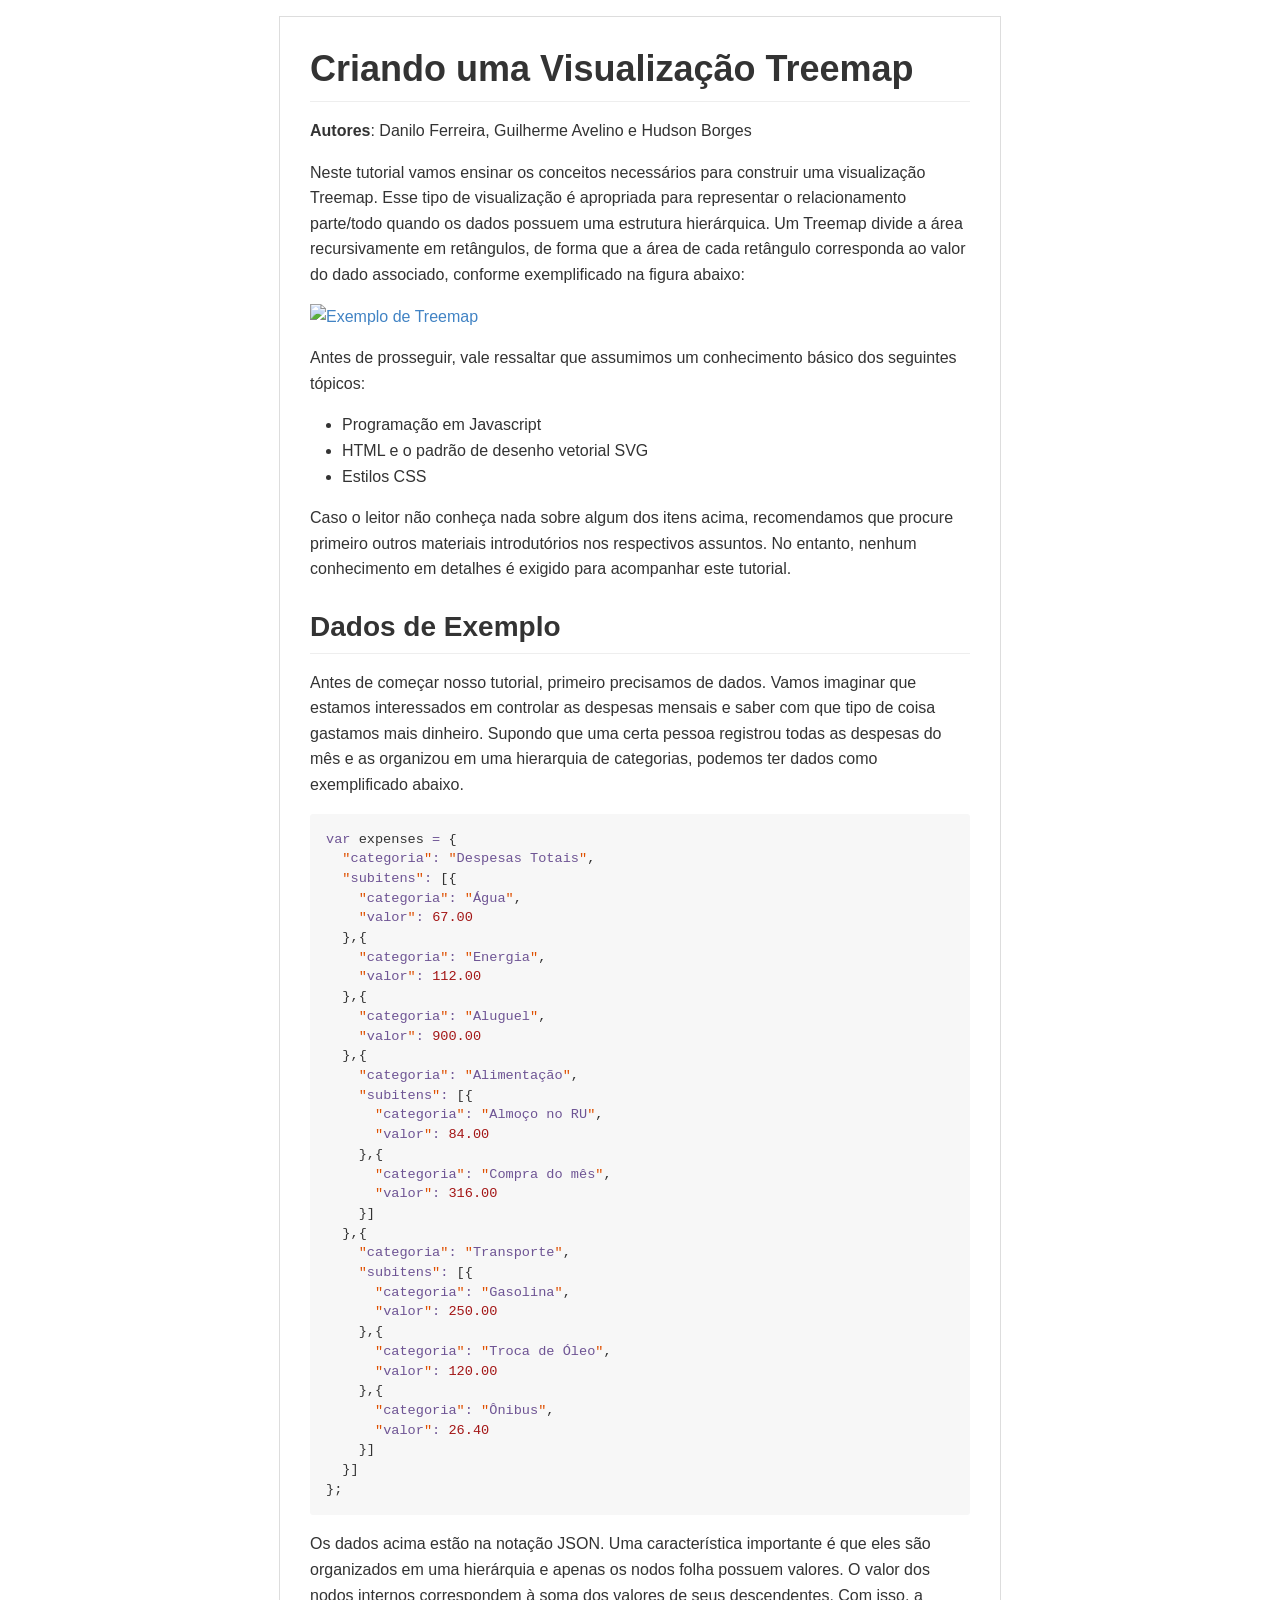
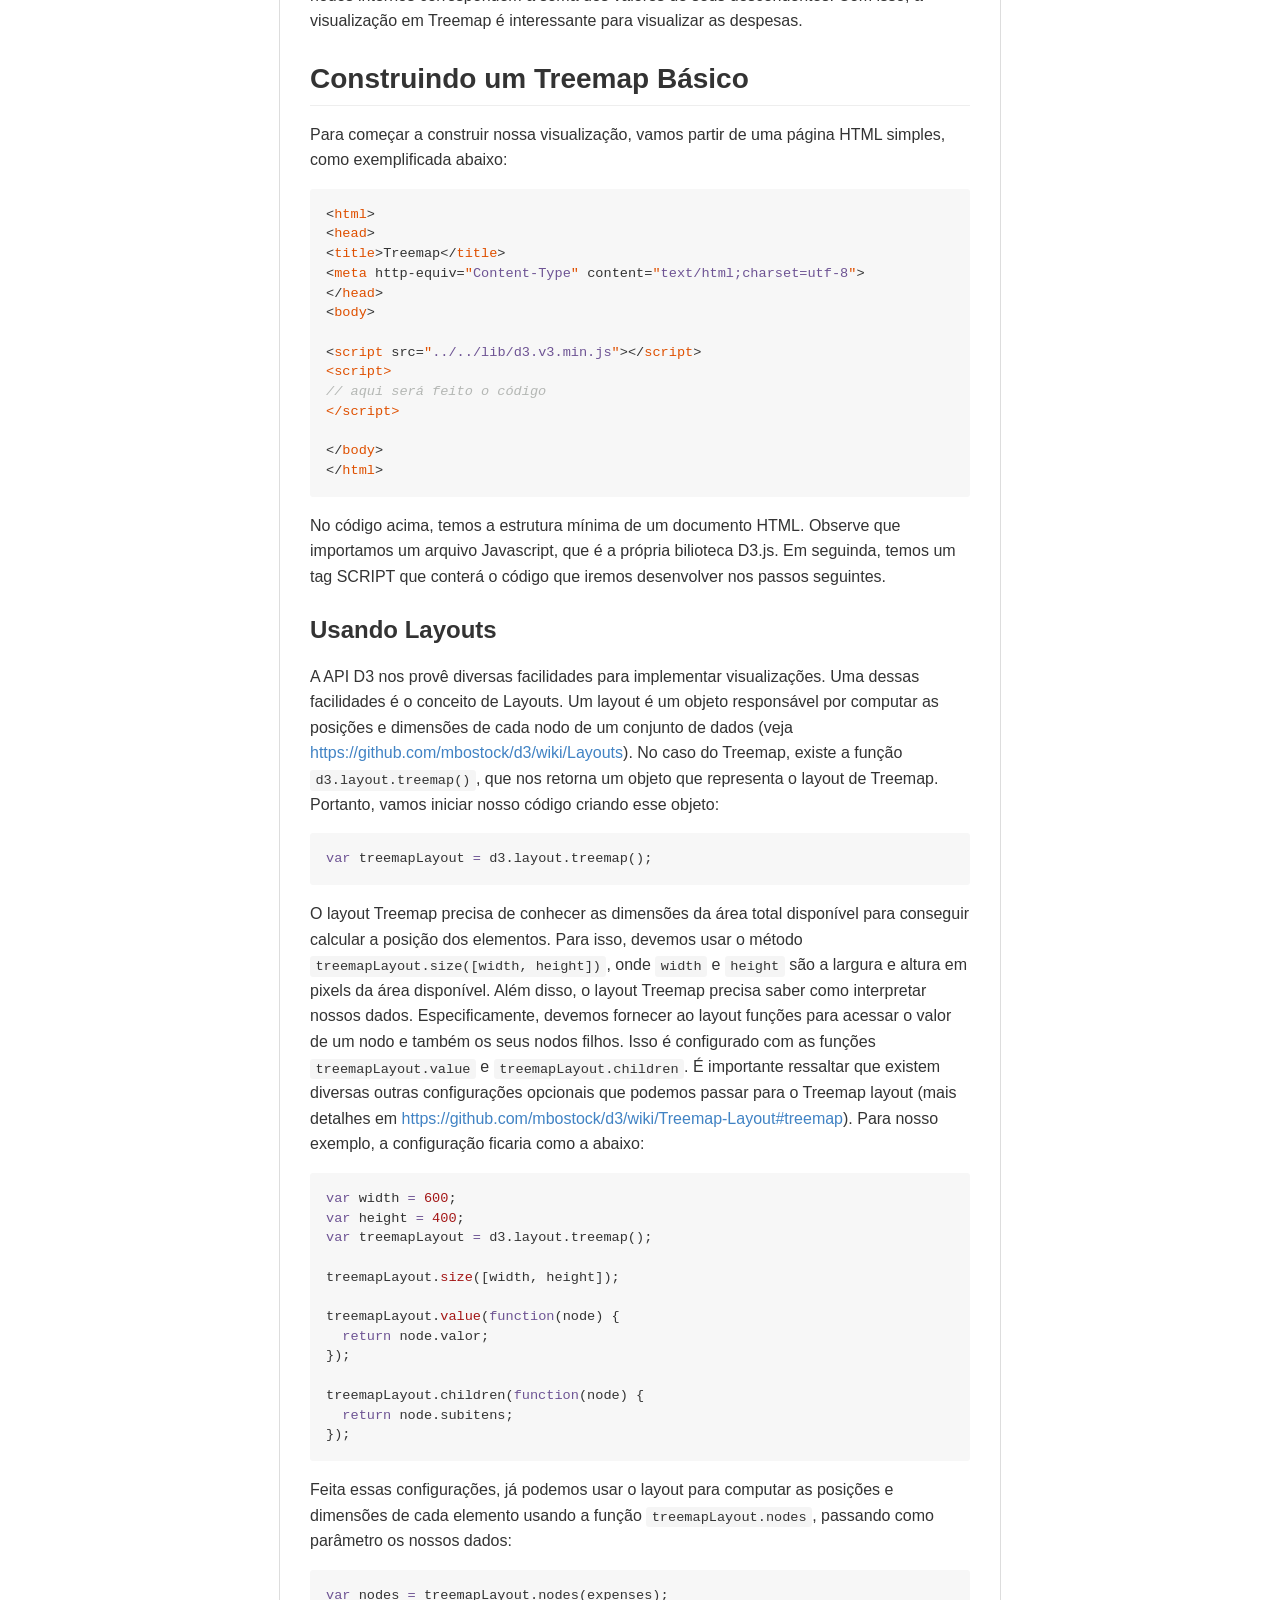
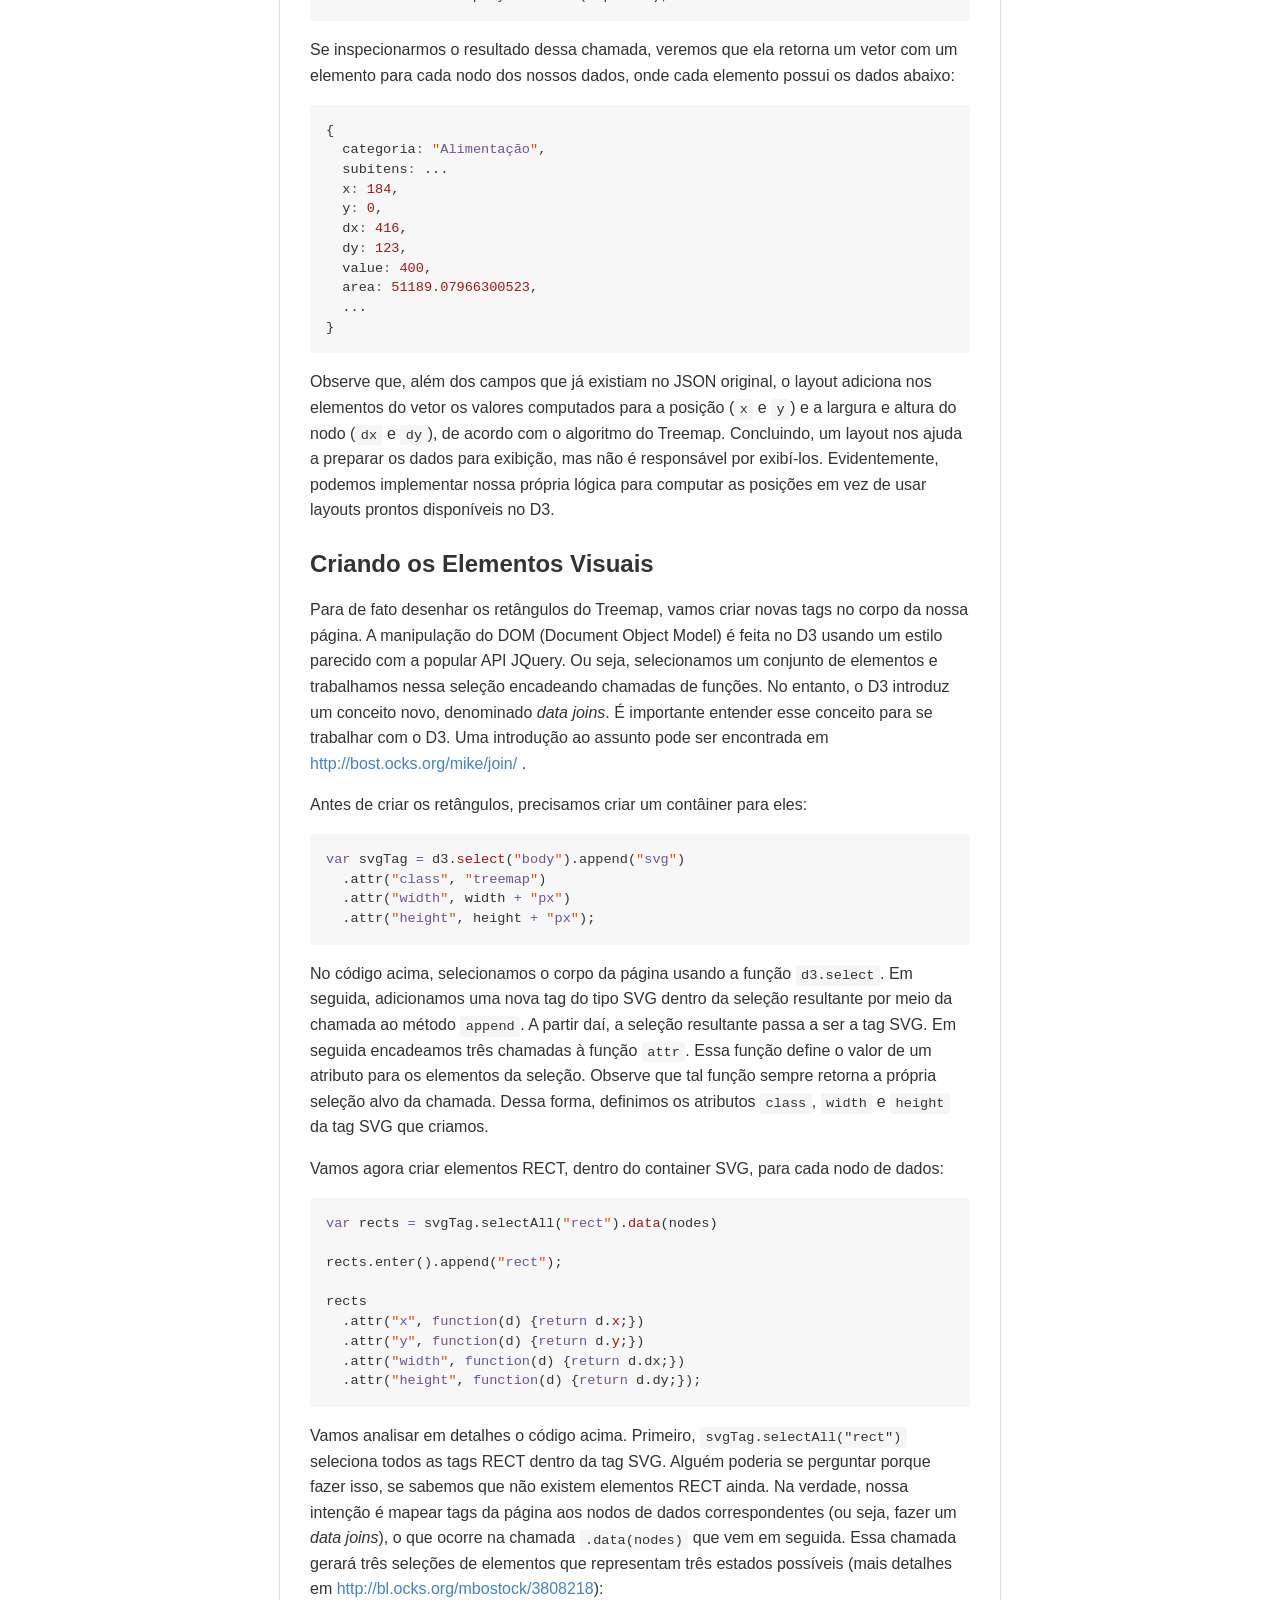
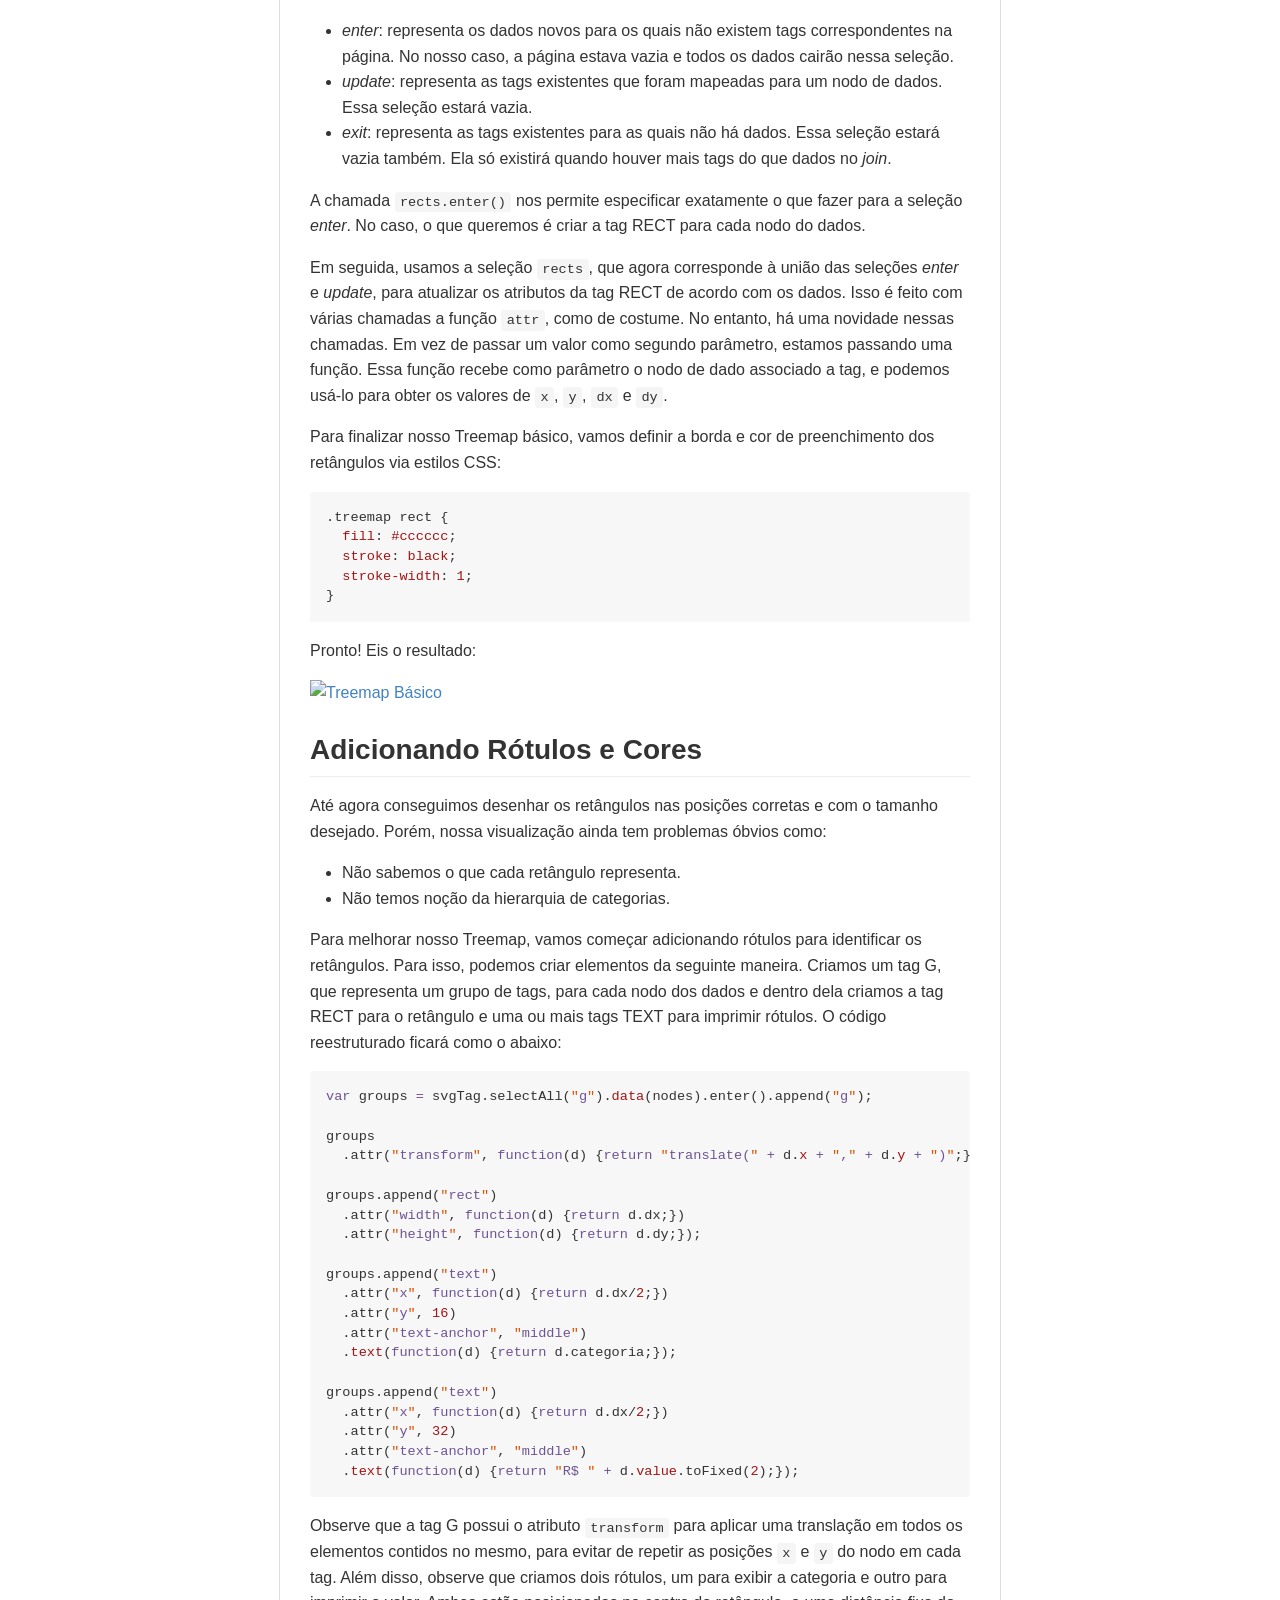
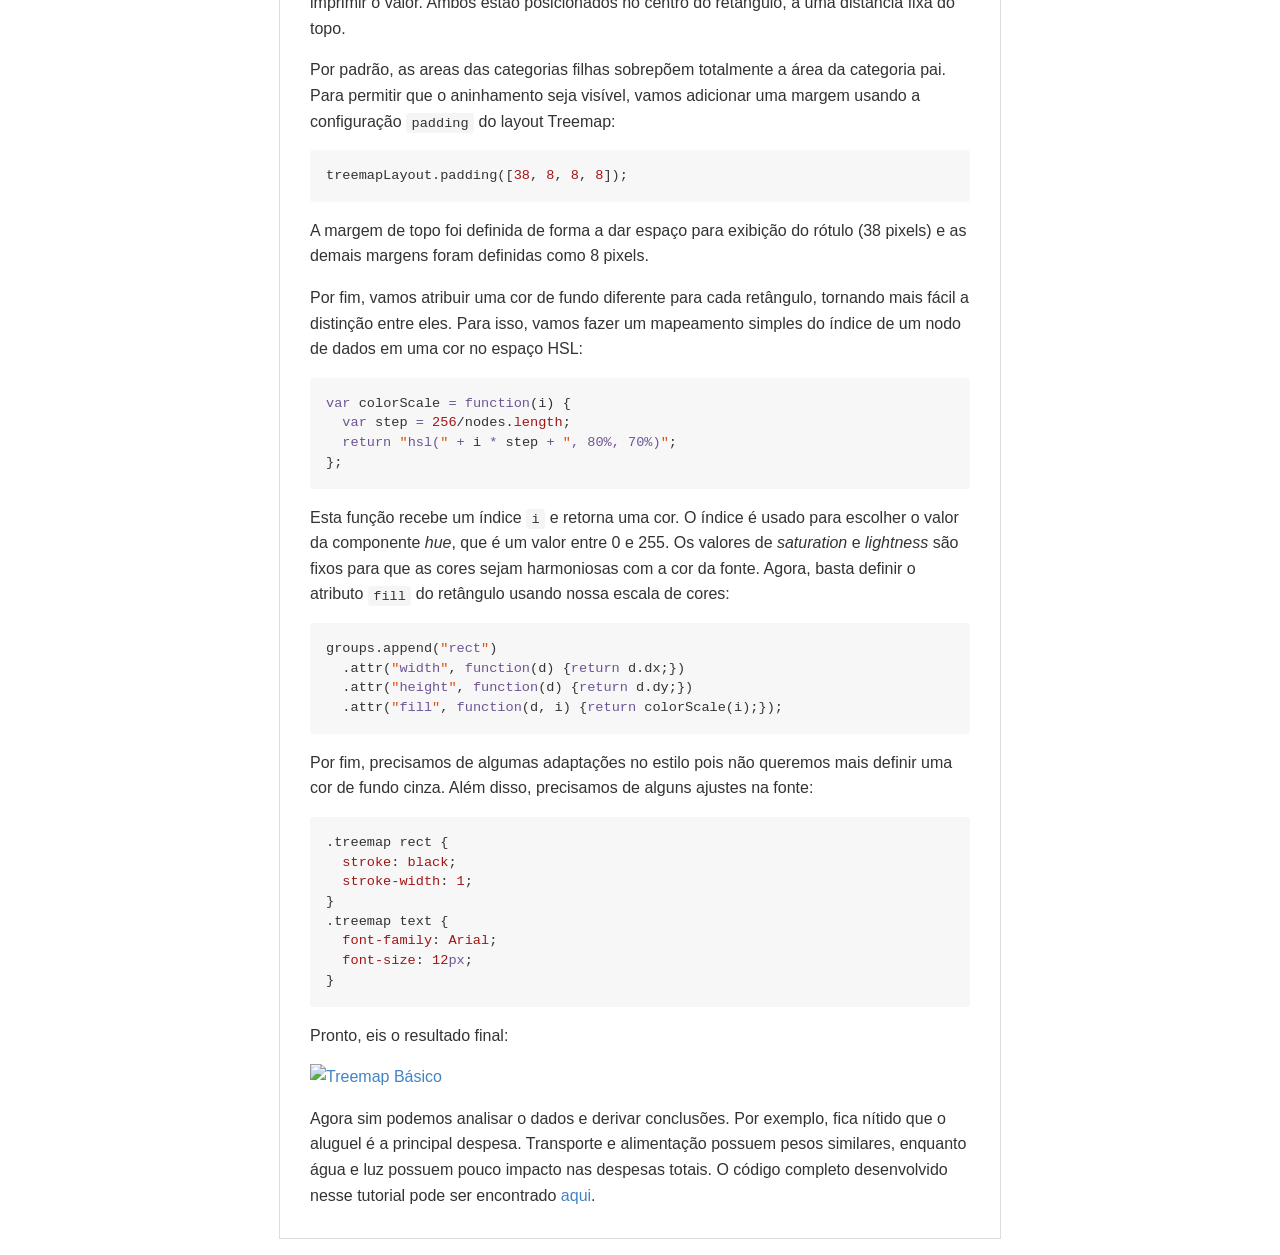
==== commit 61a29ac4: "HTML atualizado." ====
--- a/tutorials/treemap/index.html
+++ b/tutorials/treemap/index.html
@@ -861,7 +861,9 @@
   margin: 0.3em 0 0.25em -1.6em;
   vertical-align: middle;
 }</style><title>README</title></head><body><article class="markdown-body"><h1>
-<a id="user-content-treemap" class="anchor" href="#treemap" aria-hidden="true"><span class="octicon octicon-link"></span></a>Treemap</h1>
+<a id="user-content-criando-uma-visualização-treemap" class="anchor" href="#criando-uma-visualiza%C3%A7%C3%A3o-treemap" aria-hidden="true"><span class="octicon octicon-link"></span></a>Criando uma Visualização Treemap</h1>
+
+<p><strong>Autores</strong>: Danilo Ferreira, Guilherme Avelino e Hudson Borges</p>
 
 <p>Neste tutorial vamos ensinar os conceitos necessários para construir uma visualização Treemap.
 Esse tipo de visualização é apropriada para representar o relacionamento parte/todo quando os dados
